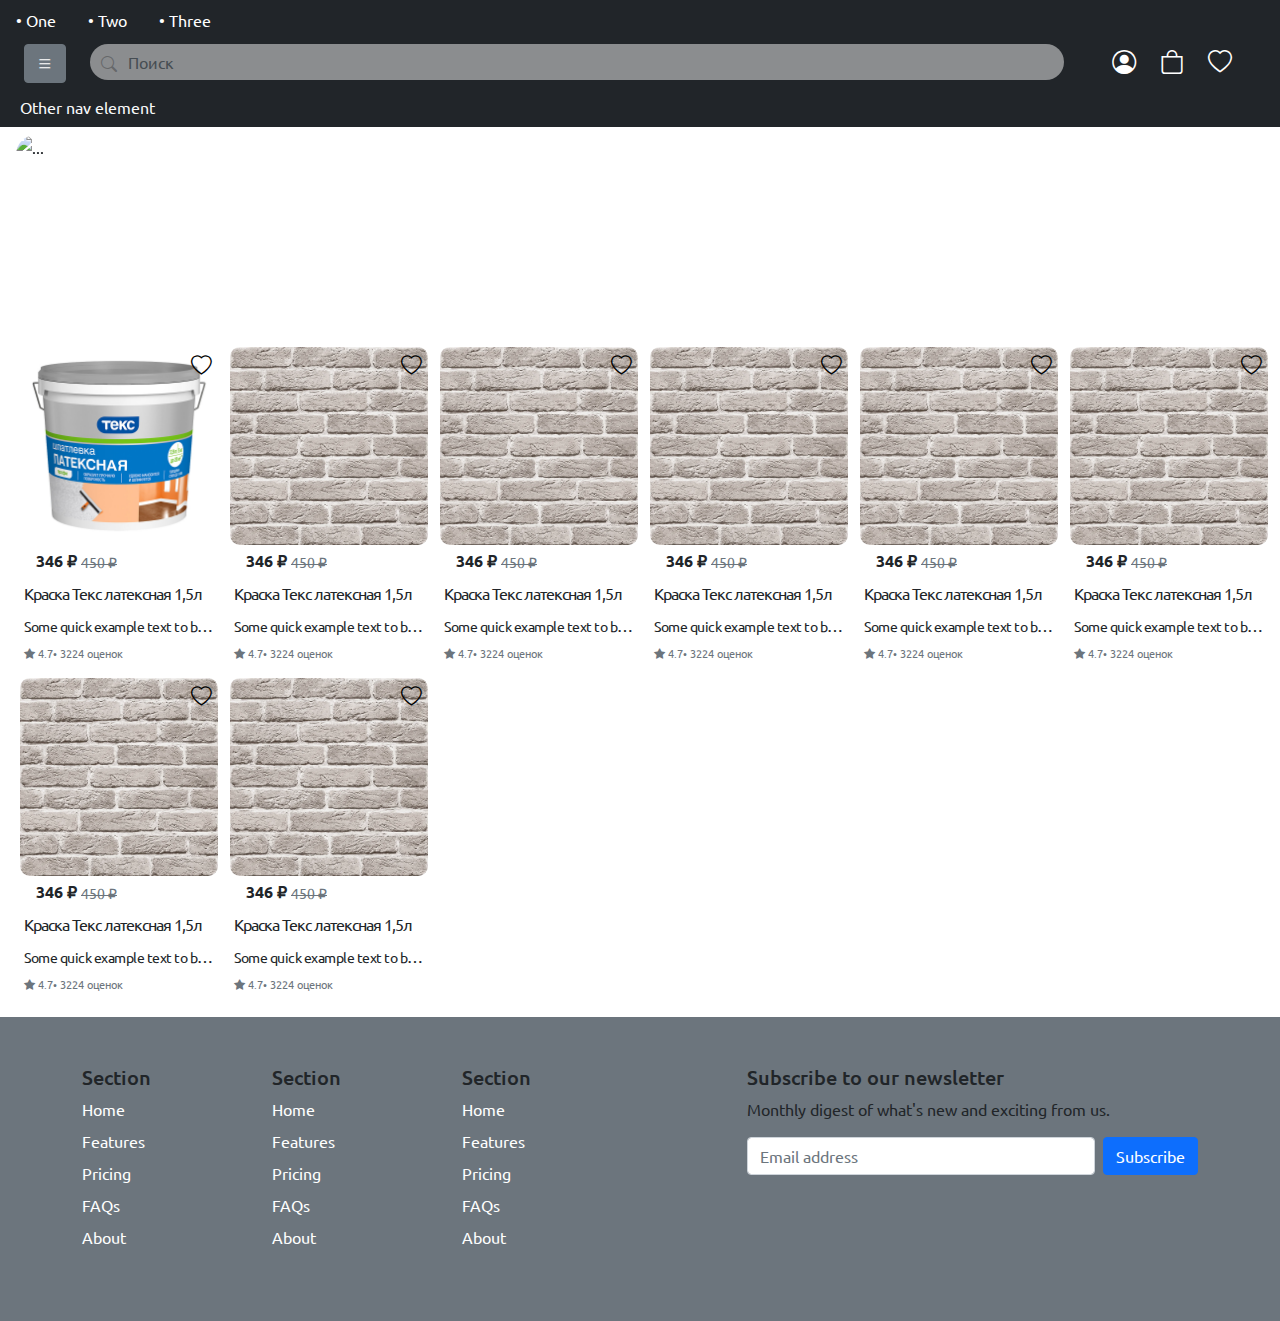
==== index.html @ a2cdf707 "some changes" ====
<!DOCTYPE html>
<html lang="en">
<head>
  <meta charset="UTF-8">
  <meta name="viewport" content="width=device-width, initial-scale=1.0">
  <link rel="preconnect" href="https://fonts.googleapis.com">
  <link rel="preconnect" href="https://fonts.gstatic.com" crossorigin>
  <link href="https://fonts.googleapis.com/css2?family=Ubuntu&display=swap" rel="stylesheet">
  <link rel="stylesheet" href="static/css/bootstrap.min.css">
  <link rel="stylesheet" href="https://cdn.jsdelivr.net/npm/bootstrap-icons@1.11.2/font/bootstrap-icons.min.css">
  <link rel="stylesheet" href="static/css/style.css">
  <title>WebShop</title>
</head>
<body>
    <!--Search modal-->
    <aside class="modal fade" id="NavbarSearch" tabindex="-1" aria-hidden="true">
      <div class="modal-dialog modal-fullscreen">
        <div class="modal-content">
          <div class="modal-header">
            <form>
              <div class="form-group has-search">
                  <span class="form-control-feedback">
                      <i class="bi bi-search"></i>
                  </span>
                  <input type="text" name="query" class="form-control rounded-pill" placeholder="Поиск" value="">
              </div>
            </form>
            <button type="button" class="btn-close" data-bs-dismiss="modal" aria-label="Close"></button>
          </div>
          <div class="modal-body">
            <p class="text-secondary"><i class="bi bi-search search-line-icon mx-1"></i>Трусы</p>
            <p class="text-secondary"><i class="bi bi-search search-line-icon mx-1"></i>Носки</p>
            <p class="text-secondary"><i class="bi bi-search search-line-icon mx-1"></i>Подтяжки</p>
            <p class="text-secondary"><i class="bi bi-search search-line-icon mx-1"></i>...</p>
          </div>
        </div>
      </div>
    </aside>
    <!--End search modal-->
    <!--Off Canvas-->
    <aside class="offcanvas offcanvas-start" tabindex="-1" id="offcanvasExample" aria-labelledby="offcanvasExampleLabel">
      <div class="offcanvas-header">
        <h5 class="offcanvas-title" id="offcanvasExampleLabel">Catalog</h5>
        <button type="button" class="btn-close" data-bs-dismiss="offcanvas" aria-label="Close"></button>
      </div>
      <div class="offcanvas-body">
        <div class="row">
          <div class="col">
            <a href="#">First catalog item</a>
          </div>
        </div>
        <div class="row">
          <div class="col">
            <a href="#">Second catalog item</a>
          </div>
        </div>
        <div class="row">
          <div class="col">
            <a href="#">Third catalog item</a>
          </div>
        </div>
        <div class="row">
          <div class="col">
            <a href="#">Fourth catalog item</a>
          </div>
        </div>
        <div class="row">
          <div class="col">
            <a href="#">Fifth catalog item</a>
          </div>
        </div>
        <div class="row">
          <div class="col">
            <a href="#">Sixth catalog item</a>
          </div>
        </div>
      </div>
    </aside>
    <!--end Off Canvas-->

    <!--Telephone-->
    <div class="container p-0 d-md-none">
      <!--Top Nav fixed-->
      <nav class="navbar sticky-top navbar-dark bg-primary">
          <div class="container">
              <a href="#" class="navbar-brand text-white">Brand</a>
              <a href="" class="button navbar-barnd text-white" data-bs-toggle="modal" data-bs-target="#NavbarSearch">
                <i class="bi bi-search"></i>
              </a>
          </div>
      </nav>

      <!--Carousel-->
      <div class="container-fluid py-2">
          <div id="carouselExampleControls" class="carousel slide" data-bs-ride="carousel">
              <div class="carousel-inner">
                <div class="carousel-item active">
                  <img src="media/mountains.jpg" class="d-block w-100 carousel-image-mobile" alt="...">
                </div>
                <div class="carousel-item">
                  <img src="media/run.jpg" class="d-block w-100 carousel-image-mobile" alt="...">
                </div>
              </div>
              <button class="carousel-control-prev" type="button" data-bs-target="#carouselExampleControls" data-bs-slide="prev">
                <span class="carousel-control-prev-icon" aria-hidden="true"></span>
                <span class="visually-hidden">Previous</span>
              </button>
              <button class="carousel-control-next" type="button" data-bs-target="#carouselExampleControls" data-bs-slide="next">
                <span class="carousel-control-next-icon" aria-hidden="true"></span>
                <span class="visually-hidden">Next</span>
              </button>
          </div>
      </div>

      <!--Goods-->
      <div class="container-fluid mb-5 px-0">
          <div class="row px-1 g-1">
            <div class="col-6">
              <div class="card">
                <div class="overlay">
                  <a href="#" class="product-like-container">
                    <b><i class="bi bi-heart"></i></b>
                  </a>
                </div>
                <div class="row">
                  <div class="col-12">
                    <img src="/media/oboi.webp" class="card-img-top product-image" alt="...">
                  </div>
                </div>
                <div class="row p-1 m-0">
                  <div class="col-12">
                    <div class="d-flex justyfy-content-start">
                      <b class="pe-1">346 &#8381;</b>
                      <s class="text-secondary"><small>450 &#8381;</small></s>
                    </div>
                  </div>
                </div>
                <div class="row p-1 mt-0">
                  <div class="col-12">
                    <div class="text-truncate product-name">Краска Текс латексная 1,5л</div>
                  </div>
                </div>
                <div class="row p-1">
                  <div class="col-12">
                    <div class="text-truncate product-description"><small>Some quick example text to build on the card title and make up the bulk of the card's content.</small></div>
                  </div>
                </div>
                <div class="d-flex text-secondary justify-content-start p-1">
                  <div class="stars">
                    <i class="bi bi-star-fill"></i>
                    4.7
                  </div>
                  <div class="stars">
                    &#x2022; 3224 оценок
                  </div>
                </div>
              </div>
            </div>
            <div class="col-6">
                <div class="card">
                  <div class="overlay">
                    <a href="#" class="product-like-container">
                      <b><i class="bi bi-heart-fill"></i></b>
                    </a>
                  </div>
                  <div class="d-flex">
                    <div class="col-12">
                      <img src="/media/oboi.webp" class="card-img-top product-image" alt="...">
                    </div>
                  </div>
                  <div class="d-flex p-1">
                    <div class="col-12">
                      <div class="d-flex justyfy-content-start">
                        <b class="pe-1">346 &#8381;</b>
                        <s class="text-secondary"><small>450 &#8381;</small></s>
                      </div>
                    </div>
                  </div>
                  <div class="d-flex p-1">
                    <div class="col-12">
                      <h6 class="card-title text-truncate product-name">Краска Текс латексная 1,5л</h6>
                    </div>
                  </div>
                  <div class="d-flex p-1">
                    <div class="col-12">
                      <div class="text-truncate text-secondary product-description"><small>Some quick example text to build on the card title and make up the bulk of the card's content.</small></div>
                    </div>
                  </div>
                  <div class="d-flex text-secondary justify-content-start p-1">
                    <div class="stars">
                      <i class="bi bi-star-fill"></i>
                      4.7
                    </div>
                    <div class="stars">
                      &#x2022; 3224 оценок
                    </div>
                  </div>
                </div>
            </div>
            <div class="col-6">
              <div class="container product-container border p-1">
                <div class="overlay">
                  <a href="#" class="product-like-container">
                    <b><i class="bi bi-heart"></i></b>
                  </a>
                </div>
                <div class="row">
                  <div class="col-12">
                    <img src="/media/14370.jpeg" class="card-img-top" alt="...">
                  </div>
                </div>
                <div class="row">
                  <div class="col-12">
                    <div class="d-flex justyfy-content-start">
                      <b class="pe-1">346 &#8381;</b>
                      <s class="text-secondary"><small>450 &#8381;</small></s>
                    </div>
                  </div>
                </div>
                <div class="row">
                  <div class="col-12">
                    <h6 class="card-title text-truncate product-name">Краска Текс латексная 1,5л</h6>
                  </div>
                </div>
                <div class="row">
                  <div class="col-12">
                    <div class="text-truncate text-secondary product-description"><small>Some quick example text to build on the card title and make up the bulk of the card's content.</small></div>
                  </div>
                </div>
                <div class="d-flex text-secondary justify-content-start">
                  <div class="stars">
                    <i class="bi bi-star-fill"></i>
                    4.7
                  </div>
                  <div class="stars">
                    &#x2022; 3224 оценок
                  </div>
                </div>
              </div>
            </div>
            <div class="col-6">
              <div class="container product-container border p-1">
                <div class="overlay">
                  <a href="#" class="product-like-container-active">
                    <b><i class="bi bi-heart-fill"></i></b>
                  </a>
                </div>
                <div class="d-flex">
                  <div class="col-12">
                    <img src="/media/14370.jpeg" class="card-img-top" alt="...">
                  </div>
                </div>
                <div class="d-flex">
                  <div class="col-12">
                    <div class="d-flex justyfy-content-start">
                      <b class="pe-1">346 &#8381;</b>
                      <s class="text-secondary"><small>450 &#8381;</small></s>
                    </div>
                  </div>
                </div>
                <div class="d-flex">
                  <div class="col-12">
                    <h6 class="card-title text-truncate product-name">Краска Текс латексная 1,5л</h6>
                  </div>
                </div>
                <div class="d-flex">
                  <div class="col-12">
                    <div class="text-truncate text-secondary product-description"><small>Some quick example text to build on the card title and make up the bulk of the card's content.</small></div>
                  </div>
                </div>
                <div class="d-flex text-secondary justify-content-start">
                  <div class="stars">
                    <i class="bi bi-star-fill"></i>
                    4.7
                  </div>
                  <div class="stars">
                    &#x2022; 3224 оценок
                  </div>
                </div>
              </div>
            </div>
            <div class="col-6">
              <div class="container border p-1">
                <div class="row">
                  <div class="col-12">
                    <img src="/media/14370.jpeg" class="card-img-top" alt="...">
                  </div>
                </div>
                <div class="row">
                  <div class="col-12">
                    <div class="d-flex justyfy-content-start">
                      <b class="pe-1">346 &#8381;</b>
                      <s class="text-secondary"><small>450 &#8381;</small></s>
                    </div>
                  </div>
                </div>
                <div class="row">
                  <div class="col-12">
                    <h6 class="card-title text-truncate product-name">Краска Текс латексная 1,5л</h6>
                  </div>
                </div>
                <div class="row">
                  <div class="col-12">
                    <div class="text-truncate text-secondary product-description"><small>Some quick example text to build on the card title and make up the bulk of the card's content.</small></div>
                  </div>
                </div>
                <div class="d-flex text-secondary justify-content-start">
                  <div class="stars">
                    <i class="bi bi-star-fill"></i>
                    4.7
                  </div>
                  <div class="stars">
                    &#x2022; 3224 оценок
                  </div>
                </div>
              </div>
            </div>
          </div>
      </div>

      <!--Bottom nav fixed-->
      <nav class="navbar sticky-bottom navbar-dark bg-primary">
          <div class="container">
              <div class="row">
                <div class="col">
                  <a href="#" class="navbar-brand bottom-icons">
                    <i class="bi bi-house"></i>
                  </a>
                </div>
                <div class="col">
                  <a href="#" class="navbar-brand bottom-icons">
                    <i class="bi bi-house"></i>
                  </a>
                </div>
                <div class="col">
                  <a href="#" class="navbar-brand bottom-icons">
                    <i class="bi bi-house"></i>
                  </a>
                </div>
                <div class="col">
                  <a href="#" class="navbar-brand bottom-icons">
                    <i class="bi bi-house"></i>
                  </a>
                </div>
                <div class="col">
                  <a href="#" class="navbar-brand bottom-icons">
                    <i class="bi bi-house"></i>
                  </a>
                </div>
              </div>
          </div>
      </nav>
      <!--End Telephone-->
    </div>


    <!--Computer-->
    <div class="container-fluid d-none d-md-block p-0">
      <ul class="nav flex-column bg-dark" style="background-image: url('media/run.jpg');">
        <!--Top line of links-->
        <li class="nav-item">
          <ul class="nav">
            <li class="nav-link menu1">
              <a href="#">&#8226; One</a>
            </li>
            <li class="nav-link menu1">
              <a href="#">&#8226; Two</a>
            </li>
            <li class="nav-link menu1">
              <a href="#">&#8226; Three</a>
            </li>
          </ul>
        </li>
        <!--Middle navbar-->
        <li class="nav-item">
          <div class="container-fluid p-1">
            <div class="row mx-2">
              <!--Off canvas button-->
              <div class="col-md-auto text-light">
                <button class="btn btn-secondary" type="button" data-bs-toggle="offcanvas" data-bs-target="#offcanvasExample" aria-controls="offcanvasExample">
                  <i class="bi bi-list"></i>
                </button>
              </div>
              <div class="col">
                <form>
                  <div class="form-group has-search opacity-50">
                      <span class="form-control-feedback">
                          <i class="bi bi-search"></i>
                      </span>
                      <input type="text" name="query" class="form-control rounded-pill" placeholder="Поиск" value="">
                  </div>
                </form>
              </div>
              <div class="col-md-auto">
                <div class="container">
                  <div class="row menu1">
                    <div class="col">
                      <a href="#" data-bs-toggle="tooltip" data-bs-title="Cabinet"><i class="bi bi-person-circle" style="font-size: 1.5rem;"></i></a>
                    </div>
                    <div class="col">
                      <a href="#" data-bs-toggle="tooltip" data-bs-title="Your cart"><i class="bi bi-bag" style="font-size: 1.5rem;"></i></a>
                    </div>
                    <div class="col">
                      <a href="#" data-bs-toggle="tooltip" data-bs-title="Your likes"><i class="bi bi-heart" style="font-size: 1.5rem;"></i></a>
                    </div>
                  </div>
                </div>
              </div>
            </div>
          </div>
        </li>
        <!--Bottom nav element-->
        <li class="nav-item">
          <div class="container-fluid text-light">
            <div class="p-2">
              Other nav element
            </div>
          </div>
        </li>
      </ul>
      <!--Carousel-->
      <div class="container-fluid mx-1 my-2">
        <div id="carouselExampleAutoplaying" class="carousel slide carousel-desktop" data-bs-ride="carousel">
          <div class="carousel-inner rounded-3">
            <div class="carousel-item active">
              <img src="media/mountains.jpg" class="d-block w-100 carousel-image-desktop" alt="...">
            </div>
            <div class="carousel-item">
              <img src="media/run.jpg" class="d-block w-100 carousel-image-desktop" alt="...">
            </div>
            <div class="carousel-item">
              <img src="media/oboi.webp" class="d-block w-100 carousel-image-desktop" alt="...">
            </div>
          </div>
          <button class="carousel-control-prev" type="button" data-bs-target="#carouselExampleAutoplaying" data-bs-slide="prev">
            <span class="carousel-control-prev-icon" aria-hidden="true"></span>
            <span class="visually-hidden">Previous</span>
          </button>
          <button class="carousel-control-next" type="button" data-bs-target="#carouselExampleAutoplaying" data-bs-slide="next">
            <span class="carousel-control-next-icon" aria-hidden="true"></span>
            <span class="visually-hidden">Next</span>
          </button>
        </div>
      </div>
      <!--End carousel-->
      <!--Products-->
      <div class="container-fluid mx-1">
        <div class="row g-1">
          <div class="col-2">
              <div class="card border-0 p-1 card-content">
                <div class="overlay">
                  <a href="#" class="product-like-container">
                    <b><i class="bi bi-heart"></i></b>
                  </a>
                </div>
                <div class="row">
                  <div class="col-12">
                    <a href="#" class="stretched-link">
                      <img src="/media/14370.jpeg" class="card-img-top product-image" alt="...">
                    </a>
                  </div>
                </div>
                <div class="row p-1 m-0">
                  <div class="col-12">
                    <div class="d-flex justyfy-content-start">
                      <b class="pe-1">346 &#8381;</b>
                      <s class="text-secondary"><small>450 &#8381;</small></s>
                    </div>
                  </div>
                </div>
                <div class="row p-1 mt-0">
                  <div class="col-12">
                    <div class="text-truncate product-name">Краска Текс латексная 1,5л</div>
                  </div>
                </div>
                <div class="row p-1">
                  <div class="col-12">
                    <div class="text-truncate product-description"><small>Some quick example text to build on the card title and make up the bulk of the card's content.</small></div>
                  </div>
                </div>
                <div class="d-flex text-secondary justify-content-start p-1">
                  <div class="stars">
                    <i class="bi bi-star-fill"></i>
                    4.7
                  </div>
                  <div class="stars">
                    &#x2022; 3224 оценок
                  </div>
                </div>
              </div>
          </div>
          <div class="col-2">
            <div class="card border-0 p-1 card-content">
              <div class="overlay">
                <a href="#" class="product-like-container">
                  <b><i class="bi bi-heart"></i></b>
                </a>
              </div>
              <div class="row">
                <div class="col-12">
                  <a href="#" class="stretched-link">
                    <img src="/media/oboi.webp" class="card-img-top product-image" alt="...">
                  </a>
                </div>
              </div>
              <div class="row p-1 m-0">
                <div class="col-12">
                  <div class="d-flex justyfy-content-start">
                    <b class="pe-1">346 &#8381;</b>
                    <s class="text-secondary"><small>450 &#8381;</small></s>
                  </div>
                </div>
              </div>
              <div class="row p-1 mt-0">
                <div class="col-12">
                  <div class="text-truncate product-name">Краска Текс латексная 1,5л</div>
                </div>
              </div>
              <div class="row p-1">
                <div class="col-12">
                  <div class="text-truncate product-description"><small>Some quick example text to build on the card title and make up the bulk of the card's content.</small></div>
                </div>
              </div>
              <div class="d-flex text-secondary justify-content-start p-1">
                <div class="stars">
                  <i class="bi bi-star-fill"></i>
                  4.7
                </div>
                <div class="stars">
                  &#x2022; 3224 оценок
                </div>
              </div>
            </div>
          </div>
          <div class="col-2">
            <div class="card border-0 p-1">
              <div class="overlay">
                <a href="#" class="product-like-container">
                  <b><i class="bi bi-heart"></i></b>
                </a>
              </div>
              <div class="row">
                <div class="col-12">
                  <a href="#" class="stretched-link">
                    <img src="/media/oboi.webp" class="card-img-top product-image" alt="...">
                  </a>
                </div>
              </div>
              <div class="row p-1 m-0">
                <div class="col-12">
                  <div class="d-flex justyfy-content-start">
                    <b class="pe-1">346 &#8381;</b>
                    <s class="text-secondary"><small>450 &#8381;</small></s>
                  </div>
                </div>
              </div>
              <div class="row p-1 mt-0">
                <div class="col-12">
                  <div class="text-truncate product-name">Краска Текс латексная 1,5л</div>
                </div>
              </div>
              <div class="row p-1">
                <div class="col-12">
                  <div class="text-truncate product-description"><small>Some quick example text to build on the card title and make up the bulk of the card's content.</small></div>
                </div>
              </div>
              <div class="d-flex text-secondary justify-content-start p-1">
                <div class="stars">
                  <i class="bi bi-star-fill"></i>
                  4.7
                </div>
                <div class="stars">
                  &#x2022; 3224 оценок
                </div>
              </div>
            </div>
          </div>
          <div class="col-2">
            <div class="card border-0 p-1">
              <div class="overlay">
                <a href="#" class="product-like-container">
                  <b><i class="bi bi-heart"></i></b>
                </a>
              </div>
              <div class="row">
                <div class="col-12">
                  <a href="#" class="stretched-link">
                    <img src="/media/oboi.webp" class="card-img-top product-image" alt="...">
                  </a>
                </div>
              </div>
              <div class="row p-1 m-0">
                <div class="col-12">
                  <div class="d-flex justyfy-content-start">
                    <b class="pe-1">346 &#8381;</b>
                    <s class="text-secondary"><small>450 &#8381;</small></s>
                  </div>
                </div>
              </div>
              <div class="row p-1 mt-0">
                <div class="col-12">
                  <div class="text-truncate product-name">Краска Текс латексная 1,5л</div>
                </div>
              </div>
              <div class="row p-1">
                <div class="col-12">
                  <div class="text-truncate product-description"><small>Some quick example text to build on the card title and make up the bulk of the card's content.</small></div>
                </div>
              </div>
              <div class="d-flex text-secondary justify-content-start p-1">
                <div class="stars">
                  <i class="bi bi-star-fill"></i>
                  4.7
                </div>
                <div class="stars">
                  &#x2022; 3224 оценок
                </div>
              </div>
            </div>
          </div>
          <div class="col-2">
            <div class="card border-0 p-1">
              <div class="overlay">
                <a href="#" class="product-like-container">
                  <b><i class="bi bi-heart"></i></b>
                </a>
              </div>
              <div class="row">
                <div class="col-12">
                  <a href="#" class="stretched-link">
                    <img src="/media/oboi.webp" class="card-img-top product-image" alt="...">
                  </a>
                </div>
              </div>
              <div class="row p-1 m-0">
                <div class="col-12">
                  <div class="d-flex justyfy-content-start">
                    <b class="pe-1">346 &#8381;</b>
                    <s class="text-secondary"><small>450 &#8381;</small></s>
                  </div>
                </div>
              </div>
              <div class="row p-1 mt-0">
                <div class="col-12">
                  <div class="text-truncate product-name">Краска Текс латексная 1,5л</div>
                </div>
              </div>
              <div class="row p-1">
                <div class="col-12">
                  <div class="text-truncate product-description"><small>Some quick example text to build on the card title and make up the bulk of the card's content.</small></div>
                </div>
              </div>
              <div class="d-flex text-secondary justify-content-start p-1">
                <div class="stars">
                  <i class="bi bi-star-fill"></i>
                  4.7
                </div>
                <div class="stars">
                  &#x2022; 3224 оценок
                </div>
              </div>
            </div>
          </div>
          <div class="col-2">
            <div class="card border-0 p-1">
              <div class="overlay">
                <a href="#" class="product-like-container">
                  <b><i class="bi bi-heart"></i></b>
                </a>
              </div>
              <div class="row">
                <div class="col-12">
                  <a href="#" class="stretched-link">
                    <img src="/media/oboi.webp" class="card-img-top product-image" alt="...">
                  </a>
                </div>
              </div>
              <div class="row p-1 m-0">
                <div class="col-12">
                  <div class="d-flex justyfy-content-start">
                    <b class="pe-1">346 &#8381;</b>
                    <s class="text-secondary"><small>450 &#8381;</small></s>
                  </div>
                </div>
              </div>
              <div class="row p-1 mt-0">
                <div class="col-12">
                  <div class="text-truncate product-name">Краска Текс латексная 1,5л</div>
                </div>
              </div>
              <div class="row p-1">
                <div class="col-12">
                  <div class="text-truncate product-description"><small>Some quick example text to build on the card title and make up the bulk of the card's content.</small></div>
                </div>
              </div>
              <div class="d-flex text-secondary justify-content-start p-1">
                <div class="stars">
                  <i class="bi bi-star-fill"></i>
                  4.7
                </div>
                <div class="stars">
                  &#x2022; 3224 оценок
                </div>
              </div>
            </div>
          </div>
          <div class="col-2">
            <div class="card border-0 p-1">
              <div class="overlay">
                <a href="#" class="product-like-container">
                  <b><i class="bi bi-heart"></i></b>
                </a>
              </div>
              <div class="row">
                <div class="col-12">
                  <a href="#" class="stretched-link">
                    <img src="/media/oboi.webp" class="card-img-top product-image" alt="...">
                  </a>
                </div>
              </div>
              <div class="row p-1 m-0">
                <div class="col-12">
                  <div class="d-flex justyfy-content-start">
                    <b class="pe-1">346 &#8381;</b>
                    <s class="text-secondary"><small>450 &#8381;</small></s>
                  </div>
                </div>
              </div>
              <div class="row p-1 mt-0">
                <div class="col-12">
                  <div class="text-truncate product-name">Краска Текс латексная 1,5л</div>
                </div>
              </div>
              <div class="row p-1">
                <div class="col-12">
                  <div class="text-truncate product-description"><small>Some quick example text to build on the card title and make up the bulk of the card's content.</small></div>
                </div>
              </div>
              <div class="d-flex text-secondary justify-content-start p-1">
                <div class="stars">
                  <i class="bi bi-star-fill"></i>
                  4.7
                </div>
                <div class="stars">
                  &#x2022; 3224 оценок
                </div>
              </div>
            </div>
          </div>
          <div class="col-2">
            <div class="card border-0 p-1">
              <div class="overlay">
                <a href="#" class="product-like-container">
                  <b><i class="bi bi-heart"></i></b>
                </a>
              </div>
              <div class="row">
                <div class="col-12">
                  <a href="#" class="stretched-link">
                    <img src="/media/oboi.webp" class="card-img-top product-image" alt="...">
                  </a>
                </div>
              </div>
              <div class="row p-1 m-0">
                <div class="col-12">
                  <div class="d-flex justyfy-content-start">
                    <b class="pe-1">346 &#8381;</b>
                    <s class="text-secondary"><small>450 &#8381;</small></s>
                  </div>
                </div>
              </div>
              <div class="row p-1 mt-0">
                <div class="col-12">
                  <div class="text-truncate product-name">Краска Текс латексная 1,5л</div>
                </div>
              </div>
              <div class="row p-1">
                <div class="col-12">
                  <div class="text-truncate product-description"><small>Some quick example text to build on the card title and make up the bulk of the card's content.</small></div>
                </div>
              </div>
              <div class="d-flex text-secondary justify-content-start p-1">
                <div class="stars">
                  <i class="bi bi-star-fill"></i>
                  4.7
                </div>
                <div class="stars">
                  &#x2022; 3224 оценок
                </div>
              </div>
            </div>
          </div>
        </div>
      </div>
      <!--End Products-->

      <!--Footer start-->
      <div class="container-fluid bg-secondary mt-3">
        <div class="container">
          <footer class="py-5">
            <div class="row">
              <div class="col-6 col-md-2 mb-3">
                <h5>Section</h5>
                <ul class="nav flex-column menu1">
                  <li class="nav-item mb-2"><a href="#" class="nav-link p-0 text-body-secondary">Home</a></li>
                  <li class="nav-item mb-2"><a href="#" class="nav-link p-0 text-body-secondary">Features</a></li>
                  <li class="nav-item mb-2"><a href="#" class="nav-link p-0 text-body-secondary">Pricing</a></li>
                  <li class="nav-item mb-2"><a href="#" class="nav-link p-0 text-body-secondary">FAQs</a></li>
                  <li class="nav-item mb-2"><a href="#" class="nav-link p-0 text-body-secondary">About</a></li>
                </ul>
              </div>
        
              <div class="col-6 col-md-2 mb-3">
                <h5>Section</h5>
                <ul class="nav flex-column menu1">
                  <li class="nav-item mb-2"><a href="#" class="nav-link p-0 text-body-secondary">Home</a></li>
                  <li class="nav-item mb-2"><a href="#" class="nav-link p-0 text-body-secondary">Features</a></li>
                  <li class="nav-item mb-2"><a href="#" class="nav-link p-0 text-body-secondary">Pricing</a></li>
                  <li class="nav-item mb-2"><a href="#" class="nav-link p-0 text-body-secondary">FAQs</a></li>
                  <li class="nav-item mb-2"><a href="#" class="nav-link p-0 text-body-secondary">About</a></li>
                </ul>
              </div>
        
              <div class="col-6 col-md-2 mb-3">
                <h5>Section</h5>
                <ul class="nav flex-column menu1">
                  <li class="nav-item mb-2"><a href="#" class="nav-link p-0 text-body-secondary">Home</a></li>
                  <li class="nav-item mb-2"><a href="#" class="nav-link p-0 text-body-secondary">Features</a></li>
                  <li class="nav-item mb-2"><a href="#" class="nav-link p-0 text-body-secondary">Pricing</a></li>
                  <li class="nav-item mb-2"><a href="#" class="nav-link p-0 text-body-secondary">FAQs</a></li>
                  <li class="nav-item mb-2"><a href="#" class="nav-link p-0 text-body-secondary">About</a></li>
                </ul>
              </div>
        
              <div class="col-md-5 offset-md-1 mb-3">
                <form>
                  <h5>Subscribe to our newsletter</h5>
                  <p>Monthly digest of what's new and exciting from us.</p>
                  <div class="d-flex flex-column flex-sm-row w-100 gap-2">
                    <label for="newsletter1" class="visually-hidden">Email address</label>
                    <input id="newsletter1" type="text" class="form-control" placeholder="Email address">
                    <button class="btn btn-primary" type="button">Subscribe</button>
                  </div>
                </form>
              </div>
            </div>
          </footer>
        </div>
      <!--Footer end-->
    </div>

    <script src="static/js/popper.min.js"></script>
    <script src="static/js/bootstrap.min.js"></script>
    <script>
      const tooltipTriggerList = document.querySelectorAll('[data-bs-toggle="tooltip"]')
      const tooltipList = [...tooltipTriggerList].map(tooltipTriggerEl => new bootstrap.Tooltip(tooltipTriggerEl))
    </script>
</body>
</html>
---- static/css/style.css ----
* {
    /*font-family: 'Oswald', sans-serif;*/
    font-family: 'Ubuntu', sans-serif;
    /*font-family: 'Roboto', sans-serif;*/
}

h2 {
    font-weight: 700;
}

.product-name {
    letter-spacing: -1px;
}

.product-description {
    letter-spacing: -0.5px;
}

.product-image {
    border-radius: 5%;
}

.product-like {
    position: absolute;
    cursor: pointer;
    left: 80%;
    top: 2%;
    height: 100%; width: 100%;
    font-size: 1.3rem;
    color: black;
}

.product-container {
    position: relative;
}

.overlay {
    position: absolute;
    height: 100%;
    width: 100%;
    transition: .3s ease;
    background-color: transparent;
    top: 0;
    bottom: 0;
    left: 0;
    right: 0;
}

.product-like-container {
    position: absolute;
    cursor: pointer;
    left: 85%;
    top: 2%;
    font-size: 1.3rem;
    color: black;
}

.product-like-container-active {
    position: absolute;
    cursor: pointer;
    left: 85%;
    top: 0%;
    font-size: 1.3rem;
    color: red;
}

.product-like-active {
    position: absolute;
    cursor: pointer;
    left: 80%;
    top: 2%;
    height: 100%; width: 100%;
    font-size: 1.3rem;
    color: black;
}

.product-like-container:hover {
    color: red;
    font-size: 32px;
}

.product-like a {
    color: black;
}

.product-like a:visited {
    color: black;
}

.product-like a:hover {
    color: red;
}

.product-property {
    overflow: hidden;
}

.product-property:after {
    content:'........................................................';
    display: block;
    white-space: nowrap;
    overflow: hidden;
}

.stars {
    font-size: 0.7rem;
}

.product-stars {
    font-size: 1.0rem;
}

.bottom-icons {
    font-size: 1.0rem;
}

.search-line-icon {
    font-size: 0.8rem;
}

.has-search .form-control {
    padding-left: 2.375rem;
    border: none;
    background-color: #F5F5F5;
}

.has-search .form-control-feedback {
    position: absolute;
    z-index: 2;
    display: block;
    width: 2.375rem;
    height: 2.375rem;
    line-height: 2.375rem;
    text-align: center;
    pointer-events: none;
    color: #aaa;
}

.header-big {
    height: 300px !important;
    width: 100%;
    background-color: blueviolet;
}

.header-small {
    background-color: blue;
}

.carousel-image-mobile {
    height: 100px;
}

.carousel-desktop {
    border-radius: 20px 20px 20px 20px;
    overflow: hidden;
}

.carousel-image-desktop {
    height: 200px;
}

.menu1 {
    color: white;
}

.menu1 a:link {
    color: white;
    text-decoration: none;
}

.menu1 a:visited {
    color: white;
    text-decoration: none;
}

.menu1 a:hover {
    color: white;
    text-decoration: underline;
}

.card-content {
    border-radius: 15px;
}

.card:hover {
    /*border: 2px solid black;*/
    /*border-radius: 10px;*/
    box-shadow: 0px 0px 30px 0px rgba(34, 60, 80, 0.2);
    z-index: 100;
}


.breadcrumb a {
    text-decoration: none;
    color: gray;
}

.breadcrumb-icon {
    font-size: 21px;
}

.widget-area {
    background-color: white;
}

.widget {
    border-radius: 10px;
    box-shadow: 0 2px 16px 5px rgba(0, 0, 0, 0.08);
}

.circle {
    width: 100px;
    height: 100px;
    -webkit-border-radius: 50px;
    -moz-border-radius: 50px;
    border-radius: 50px;
    border: 5px solid;
    color: #fdeef9;
    text-align: center;
    display: table-cell;
    vertical-align: middle;
}
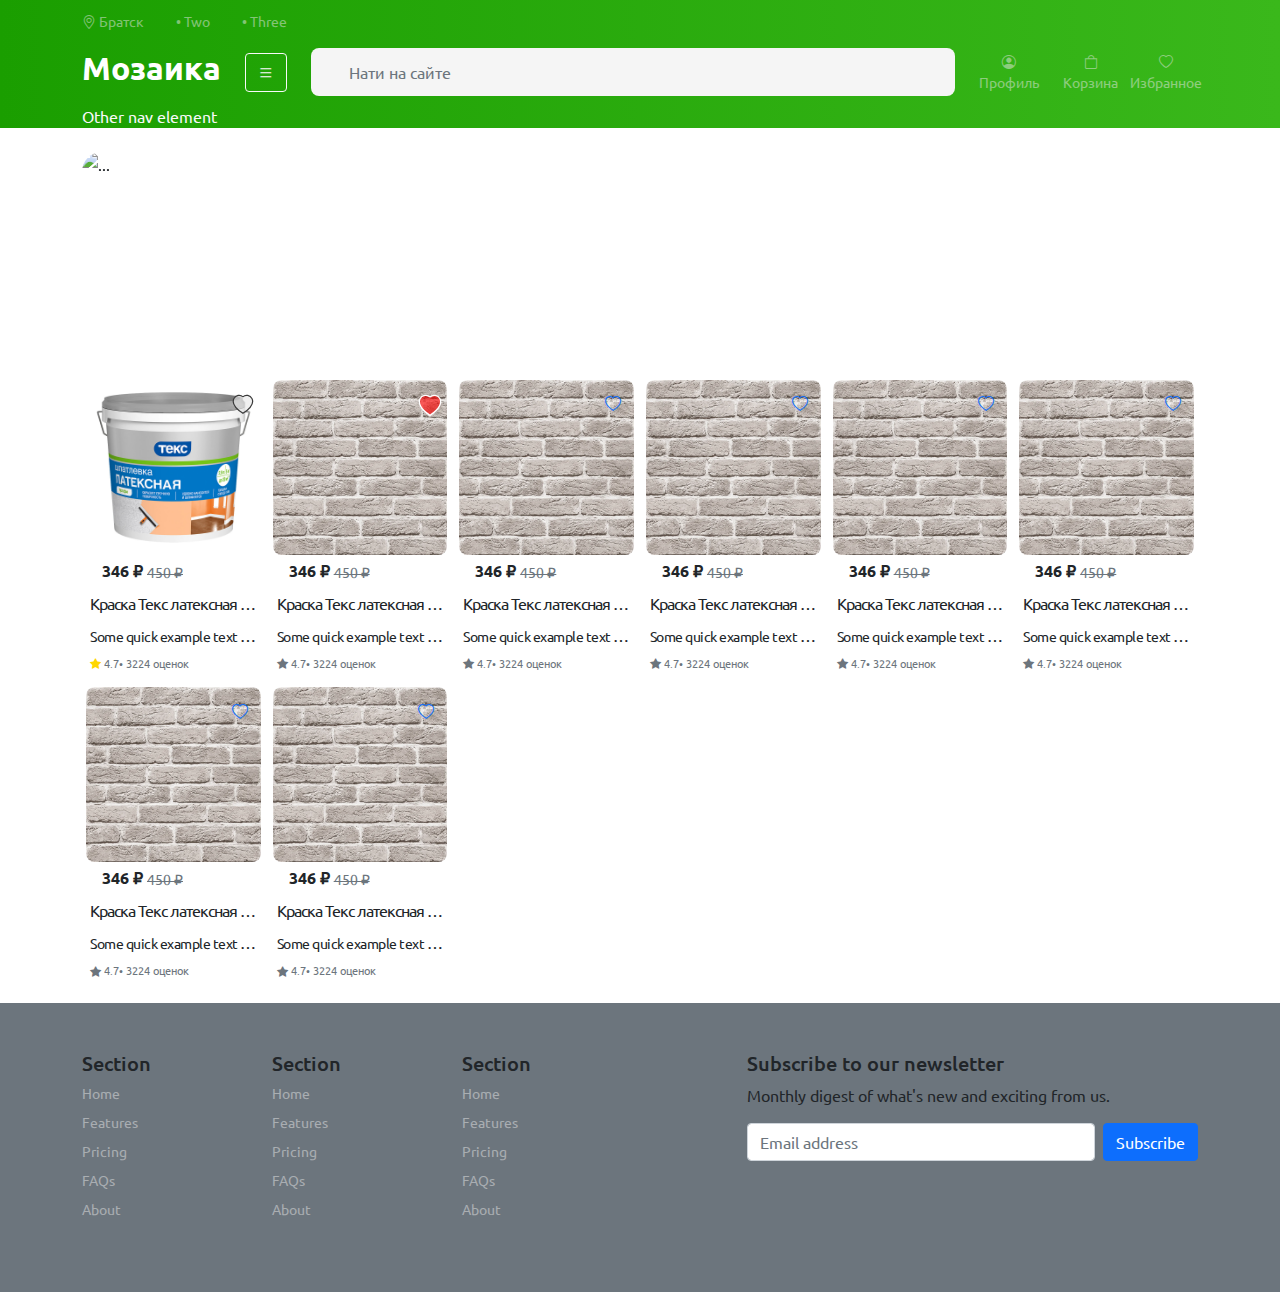
==== commit 76aa352a: "redraw index" ====
--- a/index.html
+++ b/index.html
@@ -38,40 +38,40 @@
     </aside>
     <!--End search modal-->
     <!--Off Canvas-->
-    <aside class="offcanvas offcanvas-start" tabindex="-1" id="offcanvasExample" aria-labelledby="offcanvasExampleLabel">
+    <aside class="offcanvas offcanvas-start right-menu" tabindex="-1" id="offcanvasExample" aria-labelledby="offcanvasExampleLabel">
       <div class="offcanvas-header">
         <h5 class="offcanvas-title" id="offcanvasExampleLabel">Catalog</h5>
         <button type="button" class="btn-close" data-bs-dismiss="offcanvas" aria-label="Close"></button>
       </div>
       <div class="offcanvas-body">
-        <div class="row">
+        <div class="row pt-2">
           <div class="col">
-            <a href="#">First catalog item</a>
-          </div>
-        </div>
-        <div class="row">
+            <a href="#"><i class="bi bi-caret-right pe-2"></i> Сантехника</a>
+          </div>
+        </div>
+        <div class="row pt-2">
           <div class="col">
-            <a href="#">Second catalog item</a>
-          </div>
-        </div>
-        <div class="row">
+            <a href="#"> <i class="bi bi-caret-right pe-2"></i> Обои</a>
+          </div>
+        </div>
+        <div class="row pt-2">
           <div class="col">
-            <a href="#">Third catalog item</a>
-          </div>
-        </div>
-        <div class="row">
+            <a href="#"><i class="bi bi-caret-right pe-2"></i> Ванны</a>
+          </div>
+        </div>
+        <div class="row pt-2">
           <div class="col">
-            <a href="#">Fourth catalog item</a>
-          </div>
-        </div>
-        <div class="row">
+            <a href="#"><i class="bi bi-caret-right pe-2"></i> Потолочная плитка</a>
+          </div>
+        </div>
+        <div class="row pt-2">
           <div class="col">
-            <a href="#">Fifth catalog item</a>
-          </div>
-        </div>
-        <div class="row">
+            <a href="#"><i class="bi bi-caret-right pe-2"></i> Линолеум</a>
+          </div>
+        </div>
+        <div class="row pt-2">
           <div class="col">
-            <a href="#">Sixth catalog item</a>
+            <a href="#"><i class="bi bi-paint-bucket pe-2"></i> Краски</a>
           </div>
         </div>
       </div>
@@ -356,70 +356,99 @@
 
     <!--Computer-->
     <div class="container-fluid d-none d-md-block p-0">
-      <ul class="nav flex-column bg-dark" style="background-image: url('media/run.jpg');">
-        <!--Top line of links-->
-        <li class="nav-item">
-          <ul class="nav">
-            <li class="nav-link menu1">
-              <a href="#">&#8226; One</a>
-            </li>
-            <li class="nav-link menu1">
-              <a href="#">&#8226; Two</a>
-            </li>
-            <li class="nav-link menu1">
-              <a href="#">&#8226; Three</a>
-            </li>
-          </ul>
-        </li>
-        <!--Middle navbar-->
-        <li class="nav-item">
-          <div class="container-fluid p-1">
-            <div class="row mx-2">
-              <!--Off canvas button-->
-              <div class="col-md-auto text-light">
-                <button class="btn btn-secondary" type="button" data-bs-toggle="offcanvas" data-bs-target="#offcanvasExample" aria-controls="offcanvasExample">
-                  <i class="bi bi-list"></i>
-                </button>
-              </div>
-              <div class="col">
-                <form>
-                  <div class="form-group has-search opacity-50">
-                      <span class="form-control-feedback">
-                          <i class="bi bi-search"></i>
-                      </span>
-                      <input type="text" name="query" class="form-control rounded-pill" placeholder="Поиск" value="">
-                  </div>
-                </form>
-              </div>
-              <div class="col-md-auto">
-                <div class="container">
-                  <div class="row menu1">
-                    <div class="col">
-                      <a href="#" data-bs-toggle="tooltip" data-bs-title="Cabinet"><i class="bi bi-person-circle" style="font-size: 1.5rem;"></i></a>
-                    </div>
-                    <div class="col">
-                      <a href="#" data-bs-toggle="tooltip" data-bs-title="Your cart"><i class="bi bi-bag" style="font-size: 1.5rem;"></i></a>
-                    </div>
-                    <div class="col">
-                      <a href="#" data-bs-toggle="tooltip" data-bs-title="Your likes"><i class="bi bi-heart" style="font-size: 1.5rem;"></i></a>
-                    </div>
-                  </div>
-                </div>
-              </div>
-            </div>
-          </div>
-        </li>
-        <!--Bottom nav element-->
-        <li class="nav-item">
-          <div class="container-fluid text-light">
-            <div class="p-2">
-              Other nav element
-            </div>
-          </div>
-        </li>
+      <ul class="nav flex-column bg-dark menu-background">
+        <div class="container-xl">
+          <!--Top line of links-->
+          <li class="nav-item">
+            <ul class="nav">
+              <li class="nav-link menu1 ps-0">
+                <a href="#"><i class="bi bi-geo-alt"></i> Братск</a>
+              </li>
+              <li class="nav-link menu1">
+                <a href="#">&#8226; Two</a>
+              </li>
+              <li class="nav-link menu1">
+                <a href="#">&#8226; Three</a>
+              </li>
+            </ul>
+          </li>
+          <!--Middle navbar-->
+          <li class="nav-item">
+            <div class="container-fluid py-2 px-0">
+              <div class="row pe-2 align-items-center">
+                <!--Logo-->
+                <div class="col-md-auto text-light logo">
+                  <a href="#">
+                    <h2>Мозаика</h2>
+                  </a>
+                </div>
+                <!--Off canvas button-->
+                <div class="col-md-auto">
+                  <button class="btn btn-outline-light" type="button" data-bs-toggle="offcanvas" data-bs-target="#offcanvasExample" aria-controls="offcanvasExample">
+                    <i class="bi bi-list"></i>
+                  </button>
+                </div>
+                <div class="col">
+                  <form>
+                    <div class="form-group has-search">
+                      <!--
+                        <span class="form-control-feedback">
+                            <i class="bi bi-search"></i>
+                        </span>
+                      -->
+                        <input type="text" name="query" class="form-control rounded-9" placeholder="Нати на сайте" value="">
+                    </div>
+                  </form>
+                </div>
+                <div class="col-auto">
+                    <div class="row menu1 px-0 end-position">
+                      <div class="col">
+                        <a href="#" class="" data-bs-toggle="tooltip" data-bs-title="Cabinet">
+                          <div class="row text-center">
+                            <i class="bi bi-person-circle"></i>
+                          </div>
+                          <div class="row text-center">
+                            <span>Профиль</span>
+                          </div>
+                        </a>
+                      </div>
+                      <div class="col">
+                        <a href="#" data-bs-toggle="tooltip" data-bs-title="Your cart">
+                          <div class="row text-center">
+                            <i class="bi bi-bag"></i>
+                          </div>
+                          <div class="row text-center">
+                            <span>Корзина</span>
+                          </div>
+                        </a>
+                      </div>
+                      <div class="col">
+                        <a href="#" data-bs-toggle="tooltip" data-bs-title="Your likes">
+                          <div class="row text-center">
+                            <i class="bi bi-heart"></i>
+                          </div>
+                          <div class="row text-center">
+                            Избранное
+                          </div>
+                        </a>
+                      </div>
+                    </div>
+                </div>
+              </div>
+            </div>
+          </li>
+          <!--Bottom nav element-->
+          <li class="nav-item">
+            <div class="container-fluid text-light px-0">
+              <div class="">
+                Other nav element
+              </div>
+            </div>
+          </li>
+          </div>
       </ul>
       <!--Carousel-->
-      <div class="container-fluid mx-1 my-2">
+      <div class="container-xl py-4">
         <div id="carouselExampleAutoplaying" class="carousel slide carousel-desktop" data-bs-ride="carousel">
           <div class="carousel-inner rounded-3">
             <div class="carousel-item active">
@@ -444,13 +473,15 @@
       </div>
       <!--End carousel-->
       <!--Products-->
-      <div class="container-fluid mx-1">
+      <div class="container-xl">
         <div class="row g-1">
-          <div class="col-2">
+          <div class="col-xxl-2 col-xl-2 col-lg-2 col-md-3 col-sm-6">
               <div class="card border-0 p-1 card-content">
                 <div class="overlay">
                   <a href="#" class="product-like-container">
-                    <b><i class="bi bi-heart"></i></b>
+                    <svg xmlns="http://www.w3.org/2000/svg" width="24" height="24" fill="none" class="bi bi-heart-fill" viewBox="-1 -1 18 18">
+                      <path class="bold-icon" fill-rule="evenodd" d="M8 1.314C12.438-3.248 23.534 4.735 8 15-7.534 4.736 3.562-3.248 8 1.314"/>
+                    </svg>
                   </a>
                 </div>
                 <div class="row">
@@ -480,7 +511,7 @@
                 </div>
                 <div class="d-flex text-secondary justify-content-start p-1">
                   <div class="stars">
-                    <i class="bi bi-star-fill"></i>
+                    <i class="bi bi-star-fill star"></i>
                     4.7
                   </div>
                   <div class="stars">
@@ -489,7 +520,52 @@
                 </div>
               </div>
           </div>
-          <div class="col-2">
+          <div class="col-xxl-2 col-xl-2 col-lg-2 col-md-3 col-sm-6">
+            <div class="card border-0 p-1 card-content">
+              <div class="overlay">
+                <a href="#" class="product-like-container">
+                  <svg xmlns="http://www.w3.org/2000/svg" width="24" height="24" fill="currentColor" class="bi bi-heart-fill" viewBox="-1 -1 18 18">
+                    <path class="bold-icon-active" fill-rule="evenodd" d="M8 1.314C12.438-3.248 23.534 4.735 8 15-7.534 4.736 3.562-3.248 8 1.314"/>
+                  </svg>
+                </a>
+              </div>
+              <div class="row">
+                <div class="col-12">
+                  <a href="#" class="stretched-link">
+                    <img src="/media/oboi.webp" class="card-img-top product-image" alt="...">
+                  </a>
+                </div>
+              </div>
+              <div class="row p-1 m-0">
+                <div class="col-12">
+                  <div class="d-flex justyfy-content-start">
+                    <b class="pe-1">346 &#8381;</b>
+                    <s class="text-secondary"><small>450 &#8381;</small></s>
+                  </div>
+                </div>
+              </div>
+              <div class="row p-1 mt-0">
+                <div class="col-12">
+                  <div class="text-truncate product-name">Краска Текс латексная 1,5л</div>
+                </div>
+              </div>
+              <div class="row p-1">
+                <div class="col-12">
+                  <div class="text-truncate product-description"><small>Some quick example text to build on the card title and make up the bulk of the card's content.</small></div>
+                </div>
+              </div>
+              <div class="d-flex text-secondary justify-content-start p-1">
+                <div class="stars">
+                  <i class="bi bi-star-fill"></i>
+                  4.7
+                </div>
+                <div class="stars">
+                  &#x2022; 3224 оценок
+                </div>
+              </div>
+            </div>
+          </div>
+          <div class="col-xxl-2 col-xl-2 col-lg-2 col-md-3 col-sm-6">
             <div class="card border-0 p-1 card-content">
               <div class="overlay">
                 <a href="#" class="product-like-container">
@@ -532,8 +608,8 @@
               </div>
             </div>
           </div>
-          <div class="col-2">
-            <div class="card border-0 p-1">
+          <div class="col-xxl-2 col-xl-2 col-lg-2 col-md-3 col-sm-6">
+            <div class="card border-0 p-1 card-content">
               <div class="overlay">
                 <a href="#" class="product-like-container">
                   <b><i class="bi bi-heart"></i></b>
@@ -575,8 +651,8 @@
               </div>
             </div>
           </div>
-          <div class="col-2">
-            <div class="card border-0 p-1">
+          <div class="col-xxl-2 col-xl-2 col-lg-2 col-md-3 col-sm-6">
+            <div class="card border-0 p-1 card-content">
               <div class="overlay">
                 <a href="#" class="product-like-container">
                   <b><i class="bi bi-heart"></i></b>
@@ -618,8 +694,8 @@
               </div>
             </div>
           </div>
-          <div class="col-2">
-            <div class="card border-0 p-1">
+          <div class="col-xxl-2 col-xl-2 col-lg-2 col-md-3 col-sm-6">
+            <div class="card border-0 p-1 card-content">
               <div class="overlay">
                 <a href="#" class="product-like-container">
                   <b><i class="bi bi-heart"></i></b>
@@ -661,8 +737,8 @@
               </div>
             </div>
           </div>
-          <div class="col-2">
-            <div class="card border-0 p-1">
+          <div class="col-xxl-2 col-xl-2 col-lg-2 col-md-3 col-sm-6">
+            <div class="card border-0 p-1 card-content">
               <div class="overlay">
                 <a href="#" class="product-like-container">
                   <b><i class="bi bi-heart"></i></b>
@@ -704,51 +780,8 @@
               </div>
             </div>
           </div>
-          <div class="col-2">
-            <div class="card border-0 p-1">
-              <div class="overlay">
-                <a href="#" class="product-like-container">
-                  <b><i class="bi bi-heart"></i></b>
-                </a>
-              </div>
-              <div class="row">
-                <div class="col-12">
-                  <a href="#" class="stretched-link">
-                    <img src="/media/oboi.webp" class="card-img-top product-image" alt="...">
-                  </a>
-                </div>
-              </div>
-              <div class="row p-1 m-0">
-                <div class="col-12">
-                  <div class="d-flex justyfy-content-start">
-                    <b class="pe-1">346 &#8381;</b>
-                    <s class="text-secondary"><small>450 &#8381;</small></s>
-                  </div>
-                </div>
-              </div>
-              <div class="row p-1 mt-0">
-                <div class="col-12">
-                  <div class="text-truncate product-name">Краска Текс латексная 1,5л</div>
-                </div>
-              </div>
-              <div class="row p-1">
-                <div class="col-12">
-                  <div class="text-truncate product-description"><small>Some quick example text to build on the card title and make up the bulk of the card's content.</small></div>
-                </div>
-              </div>
-              <div class="d-flex text-secondary justify-content-start p-1">
-                <div class="stars">
-                  <i class="bi bi-star-fill"></i>
-                  4.7
-                </div>
-                <div class="stars">
-                  &#x2022; 3224 оценок
-                </div>
-              </div>
-            </div>
-          </div>
-          <div class="col-2">
-            <div class="card border-0 p-1">
+          <div class="col-xxl-2 col-xl-2 col-lg-2 col-md-3 col-sm-6">
+            <div class="card border-0 p-1 card-content">
               <div class="overlay">
                 <a href="#" class="product-like-container">
                   <b><i class="bi bi-heart"></i></b>
--- a/static/css/style.css
+++ b/static/css/style.css
@@ -2,6 +2,10 @@
     /*font-family: 'Oswald', sans-serif;*/
     font-family: 'Ubuntu', sans-serif;
     /*font-family: 'Roboto', sans-serif;*/
+}
+
+.menu-background {
+    background: linear-gradient(to right, rgb(26, 158, 0), rgb(58, 184, 27));
 }
 
 h2 {
@@ -48,11 +52,8 @@
 
 .product-like-container {
     position: absolute;
-    cursor: pointer;
-    left: 85%;
-    top: 2%;
-    font-size: 1.3rem;
-    color: black;
+    left: 82%;
+    top: 5%;
 }
 
 .product-like-container-active {
@@ -106,6 +107,10 @@
     font-size: 0.7rem;
 }
 
+.star {
+    color: gold;
+}
+
 .product-stars {
     font-size: 1.0rem;
 }
@@ -122,6 +127,8 @@
     padding-left: 2.375rem;
     border: none;
     background-color: #F5F5F5;
+    border-radius: 0.5rem;
+    height: 3rem;
 }
 
 .has-search .form-control-feedback {
@@ -160,12 +167,13 @@
 }
 
 .menu1 {
-    color: white;
+    color: rgba(231, 231, 231, 0.5);
 }
 
 .menu1 a:link {
-    color: white;
-    text-decoration: none;
+    color: rgba(231, 231, 231, 0.5);
+    text-decoration: none;
+    font-size: 14px;
 }
 
 .menu1 a:visited {
@@ -175,7 +183,27 @@
 
 .menu1 a:hover {
     color: white;
-    text-decoration: underline;
+    text-decoration: none;
+}
+
+.logo {
+    color: white;
+}
+
+.logo a:link {
+    color: white;
+    text-decoration: none;
+}
+
+.logo a:visited {
+    color: white;
+    text-decoration: none;
+}
+
+.logo a:hover {
+    color: white;
+    text-decoration: underline dotted;
+    text-decoration-thickness: 1px;
 }
 
 .card-content {
@@ -219,4 +247,48 @@
     text-align: center;
     display: table-cell;
     vertical-align: middle;
+}
+
+.bold-icon {
+    stroke: rgb(58, 58, 58);
+    stroke-width: 1px;
+    stroke-linejoin: "round";
+    paint-order: fill;
+    fill: rgba(231, 231, 231, 0.623);
+    transform: scale(0.9);
+}
+
+.bold-icon-active {
+    fill: rgba(255, 0, 0, 0.623);
+    stroke: white;
+}
+
+
+.right-menu {
+    background: linear-gradient(to right, rgb(26, 158, 0), rgb(58, 184, 27));
+}
+
+.right-menu h5 {
+    color: white;
+}
+
+.right-menu a {
+    color: white;
+    text-decoration: none;
+}
+
+.right-menu a:active {
+    color: white;
+    text-decoration: none;
+}
+
+.right-menu a:visited {
+    color: white;
+    text-decoration: none;
+}
+
+.right-menu a:hover {
+    color: white;
+    text-decoration: underline dotted;
+    text-decoration-thickness: 1px;
 }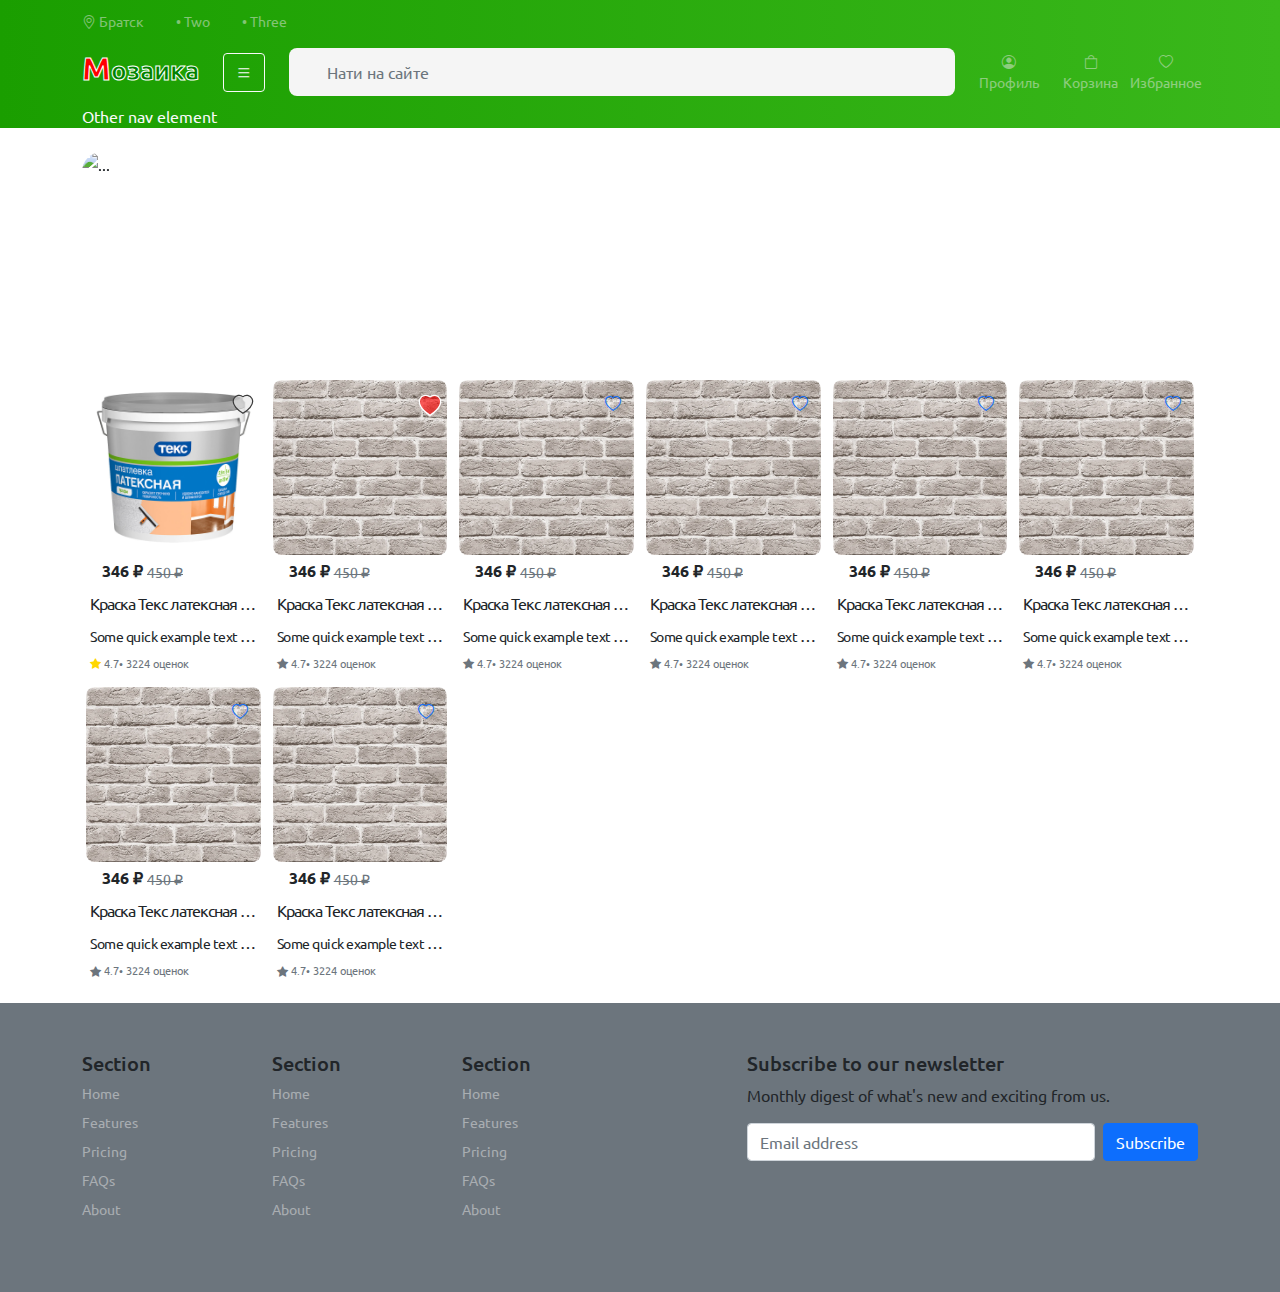
==== commit 80472f48: "fix index, product pages" ====
--- a/index.html
+++ b/index.html
@@ -37,10 +37,10 @@
       </div>
     </aside>
     <!--End search modal-->
-    <!--Off Canvas-->
+    <!--Правая панель-->
     <aside class="offcanvas offcanvas-start right-menu" tabindex="-1" id="offcanvasExample" aria-labelledby="offcanvasExampleLabel">
       <div class="offcanvas-header">
-        <h5 class="offcanvas-title" id="offcanvasExampleLabel">Catalog</h5>
+        <h5 class="offcanvas-title" id="offcanvasExampleLabel">Каталог</h5>
         <button type="button" class="btn-close" data-bs-dismiss="offcanvas" aria-label="Close"></button>
       </div>
       <div class="offcanvas-body">
@@ -81,14 +81,18 @@
     <!--Telephone-->
     <div class="container p-0 d-md-none">
       <!--Top Nav fixed-->
-      <nav class="navbar sticky-top navbar-dark bg-primary">
-          <div class="container">
-              <a href="#" class="navbar-brand text-white">Brand</a>
-              <a href="" class="button navbar-barnd text-white" data-bs-toggle="modal" data-bs-target="#NavbarSearch">
-                <i class="bi bi-search"></i>
+      <div class="container-fluid py-2 menu-background">
+          <div class="d-flex align-content-center align-items-center">
+            <div class="logo">
+              <a href="#">
+                  <span class="h1"><span class="logoM">М</span><span class="logo-end">озаика</span></span>
               </a>
-          </div>
-      </nav>
+            </div>
+            <a href="" class="ms-auto button text-white" data-bs-toggle="modal" data-bs-target="#NavbarSearch">
+              <i class="bi bi-search"></i>
+            </a>
+          </div>
+      </div>
 
       <!--Carousel-->
       <div class="container-fluid py-2">
@@ -113,7 +117,7 @@
       </div>
 
       <!--Goods-->
-      <div class="container-fluid mb-5 px-0">
+      <div class="container-fluid mb-5">
           <div class="row px-1 g-1">
             <div class="col-6">
               <div class="card">
@@ -319,37 +323,27 @@
       </div>
 
       <!--Bottom nav fixed-->
-      <nav class="navbar sticky-bottom navbar-dark bg-primary">
-          <div class="container">
-              <div class="row">
-                <div class="col">
-                  <a href="#" class="navbar-brand bottom-icons">
-                    <i class="bi bi-house"></i>
-                  </a>
-                </div>
-                <div class="col">
-                  <a href="#" class="navbar-brand bottom-icons">
-                    <i class="bi bi-house"></i>
-                  </a>
-                </div>
-                <div class="col">
-                  <a href="#" class="navbar-brand bottom-icons">
-                    <i class="bi bi-house"></i>
-                  </a>
-                </div>
-                <div class="col">
-                  <a href="#" class="navbar-brand bottom-icons">
-                    <i class="bi bi-house"></i>
-                  </a>
-                </div>
-                <div class="col">
-                  <a href="#" class="navbar-brand bottom-icons">
-                    <i class="bi bi-house"></i>
-                  </a>
-                </div>
-              </div>
-          </div>
-      </nav>
+      <div class="container-fluid pt-2">
+        <div class="container fixed-bottom bg-light border">
+          <div class="row bottom-icons text-center">
+            <a href="#" class="col">
+              <i class="bi bi-house-fill"></i>
+            </a>
+            <a href="#" class="col">
+              <i class="bi bi-stack"></i>
+            </a>
+            <a href="#" class="col">
+              <i class="bi bi-cart-fill"></i>
+            </a>
+            <a href="#" class="col">
+              <i class="bi bi-heart-fill"></i>
+            </a>
+            <a href="#" class="col">
+              <i class="bi bi-person-fill"></i>
+            </a>
+          </div>
+        </div>
+      </div>
       <!--End Telephone-->
     </div>
 
@@ -377,9 +371,9 @@
             <div class="container-fluid py-2 px-0">
               <div class="row pe-2 align-items-center">
                 <!--Logo-->
-                <div class="col-md-auto text-light logo">
+                <div class="col-md-auto logo">
                   <a href="#">
-                    <h2>Мозаика</h2>
+                    <h2><span class="logoM">М</span><span class="logo-end">озаика</span></h2>
                   </a>
                 </div>
                 <!--Off canvas button-->
@@ -452,13 +446,13 @@
         <div id="carouselExampleAutoplaying" class="carousel slide carousel-desktop" data-bs-ride="carousel">
           <div class="carousel-inner rounded-3">
             <div class="carousel-item active">
-              <img src="media/mountains.jpg" class="d-block w-100 carousel-image-desktop" alt="...">
+              <img src="" class="d-block w-100 carousel-image-desktop" alt="...">
             </div>
             <div class="carousel-item">
-              <img src="media/run.jpg" class="d-block w-100 carousel-image-desktop" alt="...">
+              <img src="" class="d-block w-100 carousel-image-desktop" alt="...">
             </div>
             <div class="carousel-item">
-              <img src="media/oboi.webp" class="d-block w-100 carousel-image-desktop" alt="...">
+              <img src="" class="d-block w-100 carousel-image-desktop" alt="...">
             </div>
           </div>
           <button class="carousel-control-prev" type="button" data-bs-target="#carouselExampleAutoplaying" data-bs-slide="prev">
--- a/static/css/style.css
+++ b/static/css/style.css
@@ -116,7 +116,19 @@
 }
 
 .bottom-icons {
-    font-size: 1.0rem;
+    font-size: 2.0em;
+}
+
+.bottom-icons a:link {
+    color: #aaa;
+}
+
+.bottom-icons a:visited {
+    color: #aaa;
+}
+
+.bottom-icons a:active {
+    color: green;
 }
 
 .search-line-icon {
@@ -187,24 +199,34 @@
 }
 
 .logo {
-    color: white;
+    -webkit-text-stroke:1px rgb(255, 255, 255);
+    color: rgb(255, 208, 0);
 }
 
 .logo a:link {
-    color: white;
+    -webkit-text-stroke:1px rgb(255, 255, 255);
+    color: rgb(255, 208, 0);
     text-decoration: none;
 }
 
 .logo a:visited {
-    color: white;
     text-decoration: none;
 }
 
 .logo a:hover {
-    color: white;
     text-decoration: underline dotted;
     text-decoration-thickness: 1px;
 }
+
+.logoM {
+    color: red;
+}
+
+.logo-end {
+    color: green;
+    font-size: 0.8em;
+}
+
 
 .card-content {
     border-radius: 15px;
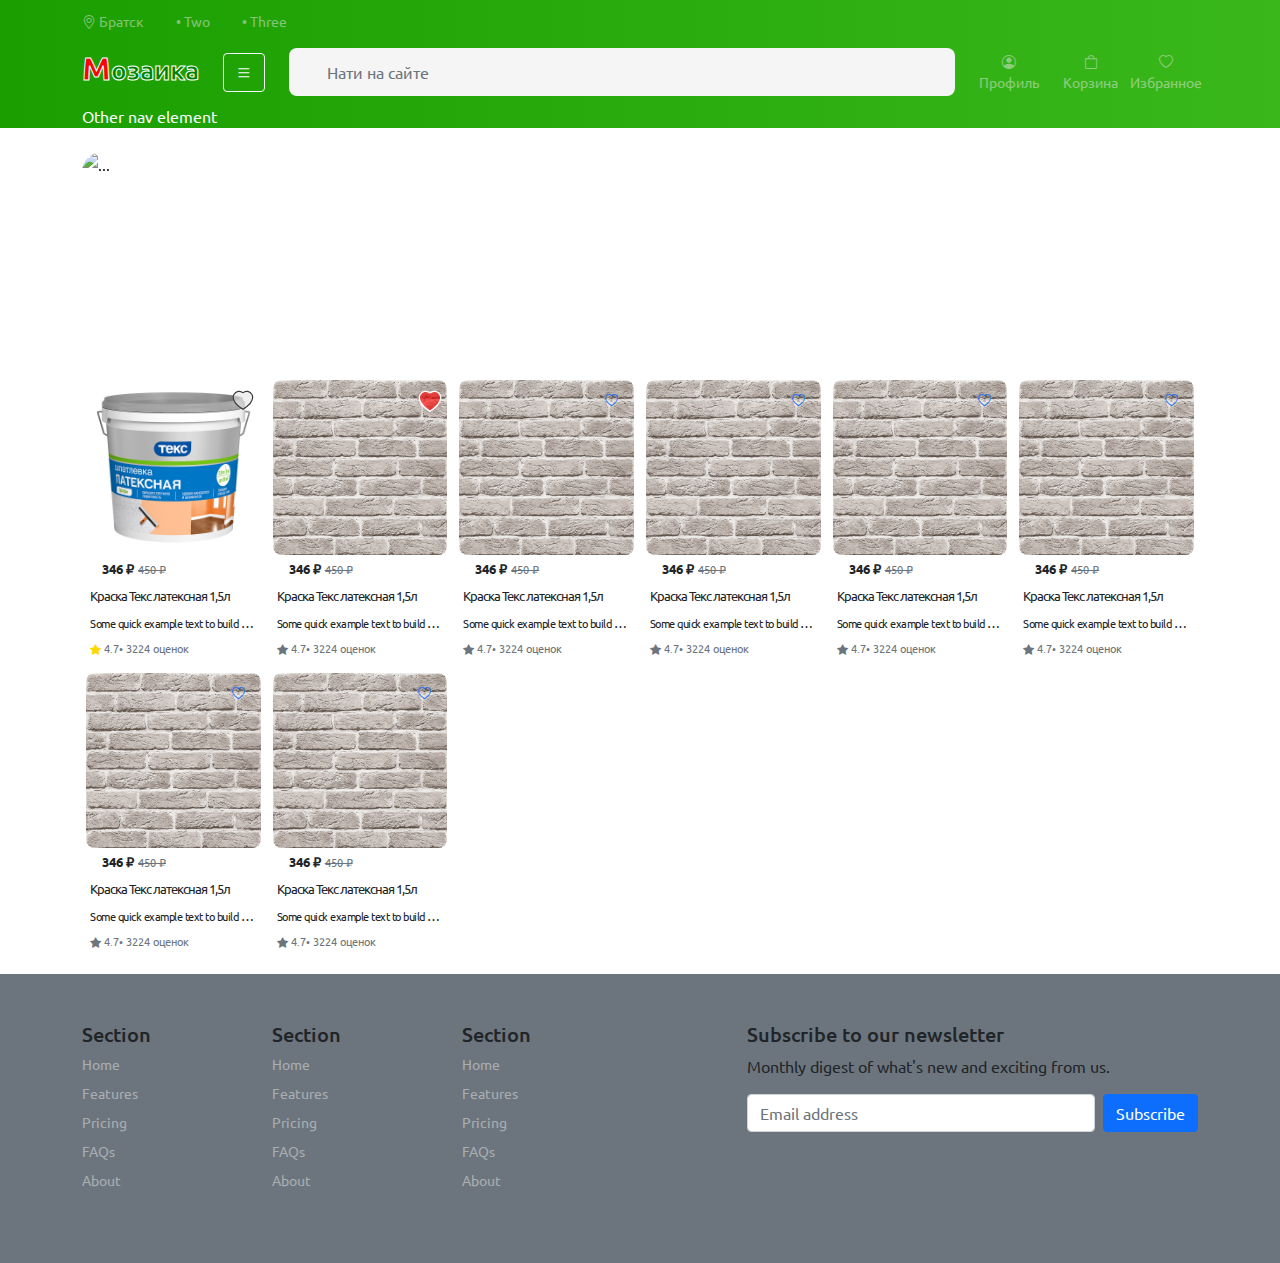
==== commit 8165ddaa: "fix footer" ====
--- a/index.html
+++ b/index.html
@@ -79,7 +79,7 @@
     <!--end Off Canvas-->
 
     <!--Telephone-->
-    <div class="container p-0 d-md-none">
+    <div class="container p-0 d-sm-none">
       <!--Top Nav fixed-->
       <div class="container-fluid py-2 menu-background">
           <div class="d-flex align-content-center align-items-center">
@@ -323,8 +323,12 @@
       </div>
 
       <!--Bottom nav fixed-->
-      <div class="container-fluid pt-2">
+      <div class="container-fluid pt-5">
         <div class="container fixed-bottom bg-light border">
+          <div class="d-flex p-2 gap-2">
+            <button type="button" class="btn btn-outline-success w-50">Купить сейчас</button>
+            <button type="button" class="btn btn-success w-50">В корзину</button>
+          </div>
           <div class="row bottom-icons text-center">
             <a href="#" class="col">
               <i class="bi bi-house-fill"></i>
@@ -332,11 +336,11 @@
             <a href="#" class="col">
               <i class="bi bi-stack"></i>
             </a>
+            <a href="#" class="col button">
+              <i class="bi bi-cart-fill position-relative"><span class="position-absolute top-0 start-100 translate-middle badge rounded-pill bg-danger" style="font-size: 0.4em;">23</span></i>
+            </a>
             <a href="#" class="col">
-              <i class="bi bi-cart-fill"></i>
-            </a>
-            <a href="#" class="col">
-              <i class="bi bi-heart-fill"></i>
+              <i class="bi bi-heart-fill position-relative"><span class="position-absolute top-0 start-100 translate-middle badge rounded-pill bg-danger" style="font-size: 0.4em;">143</span></i>
             </a>
             <a href="#" class="col">
               <i class="bi bi-person-fill"></i>
@@ -344,12 +348,14 @@
           </div>
         </div>
       </div>
+      <!--End bottom navbar-->
+      
       <!--End Telephone-->
     </div>
 
 
     <!--Computer-->
-    <div class="container-fluid d-none d-md-block p-0">
+    <div class="container-fluid d-none d-sm-block p-0">
       <ul class="nav flex-column bg-dark menu-background">
         <div class="container-xl">
           <!--Top line of links-->
@@ -821,8 +827,34 @@
       </div>
       <!--End Products-->
 
+      <!--Bottom nav fixed-->
+      <div class="container-fluid pt-3 d-lg-none fixed-bottom bg-light border">
+          <div class="d-flex pb-3 gap-2">
+            <button type="button" class="btn btn-outline-success w-50">Купить сейчас</button>
+            <button type="button" class="btn btn-success w-50">В корзину</button>
+          </div>
+          <div class="row bottom-icons text-center">
+            <a href="#" class="col">
+              <i class="bi bi-house-fill"></i>
+            </a>
+            <a href="#" class="col">
+              <i class="bi bi-stack"></i>
+            </a>
+            <a href="#" class="col button">
+              <i class="bi bi-cart-fill position-relative"><span class="position-absolute top-0 start-100 translate-middle badge rounded-pill bg-danger" style="font-size: 0.4em;">23</span></i>
+            </a>
+            <a href="#" class="col">
+              <i class="bi bi-heart-fill position-relative"><span class="position-absolute top-0 start-100 translate-middle badge rounded-pill bg-danger" style="font-size: 0.4em;">143</span></i>
+            </a>
+            <a href="#" class="col">
+              <i class="bi bi-person-fill"></i>
+            </a>
+          </div>
+        </div>
+      </div>
+
       <!--Footer start-->
-      <div class="container-fluid bg-secondary mt-3">
+      <div class="container-fluid bg-secondary mt-3 d-none d-sm-block">
         <div class="container">
           <footer class="py-5">
             <div class="row">
--- a/static/css/style.css
+++ b/static/css/style.css
@@ -111,6 +111,10 @@
     color: gold;
 }
 
+.star-no {
+    color: rgb(187, 187, 187);
+}
+
 .product-stars {
     font-size: 1.0rem;
 }
@@ -176,6 +180,10 @@
 
 .carousel-image-desktop {
     height: 200px;
+}
+
+.carousel {
+    transition: transform .5s ease;
 }
 
 .menu1 {
@@ -313,4 +321,14 @@
     color: white;
     text-decoration: underline dotted;
     text-decoration-thickness: 1px;
+}
+
+
+.card {
+    font-size: 0.8rem;
+}
+
+.datetime {
+    font-size: 0.6rem;
+    color: #999999;
 }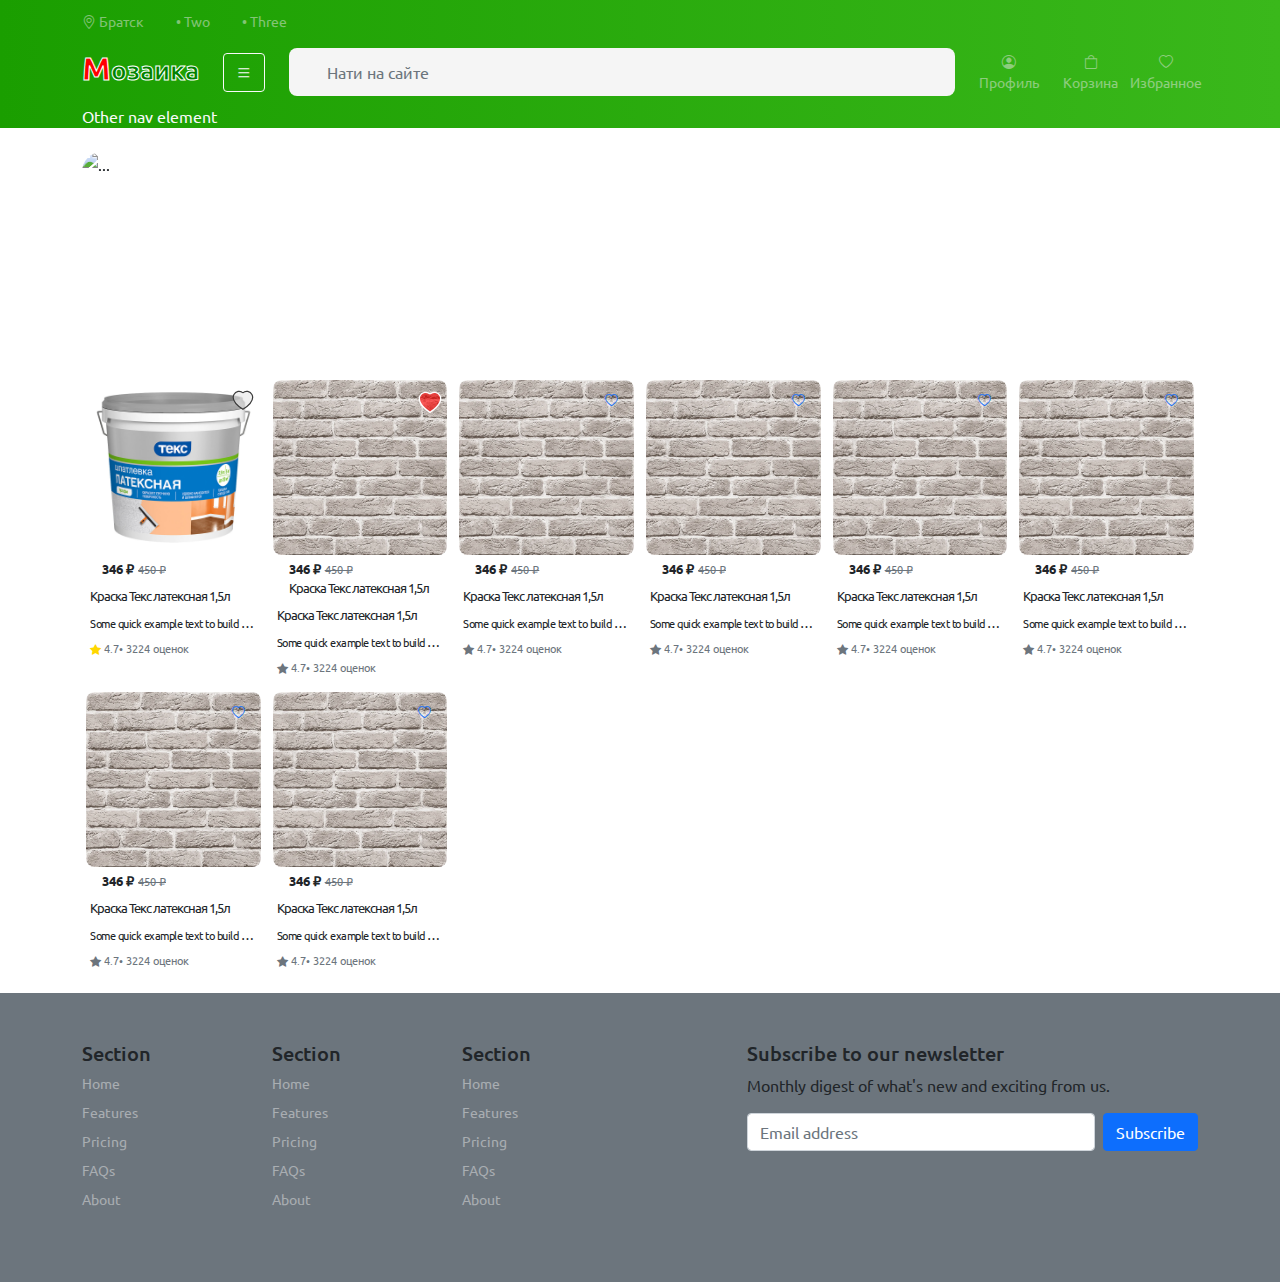
==== commit e3f9085d: "Changes in product page" ====
--- a/index.html
+++ b/index.html
@@ -541,7 +541,8 @@
                   <div class="d-flex justyfy-content-start">
                     <b class="pe-1">346 &#8381;</b>
                     <s class="text-secondary"><small>450 &#8381;</small></s>
-                  </div>
+                  </div>                    <div class="text-truncate product-name">Краска Текс латексная 1,5л</div>
+
                 </div>
               </div>
               <div class="row p-1 mt-0">
--- a/static/css/style.css
+++ b/static/css/style.css
@@ -254,7 +254,7 @@
 }
 
 .breadcrumb-icon {
-    font-size: 21px;
+    font-size: 1.3em;
 }
 
 .widget-area {
@@ -293,6 +293,10 @@
     stroke: white;
 }
 
+.bold-icon-carousel {
+    fill: rgba(112, 112, 112, 0.623);
+    stroke: rgb(255, 255, 255);
+}
 
 .right-menu {
     background: linear-gradient(to right, rgb(26, 158, 0), rgb(58, 184, 27));
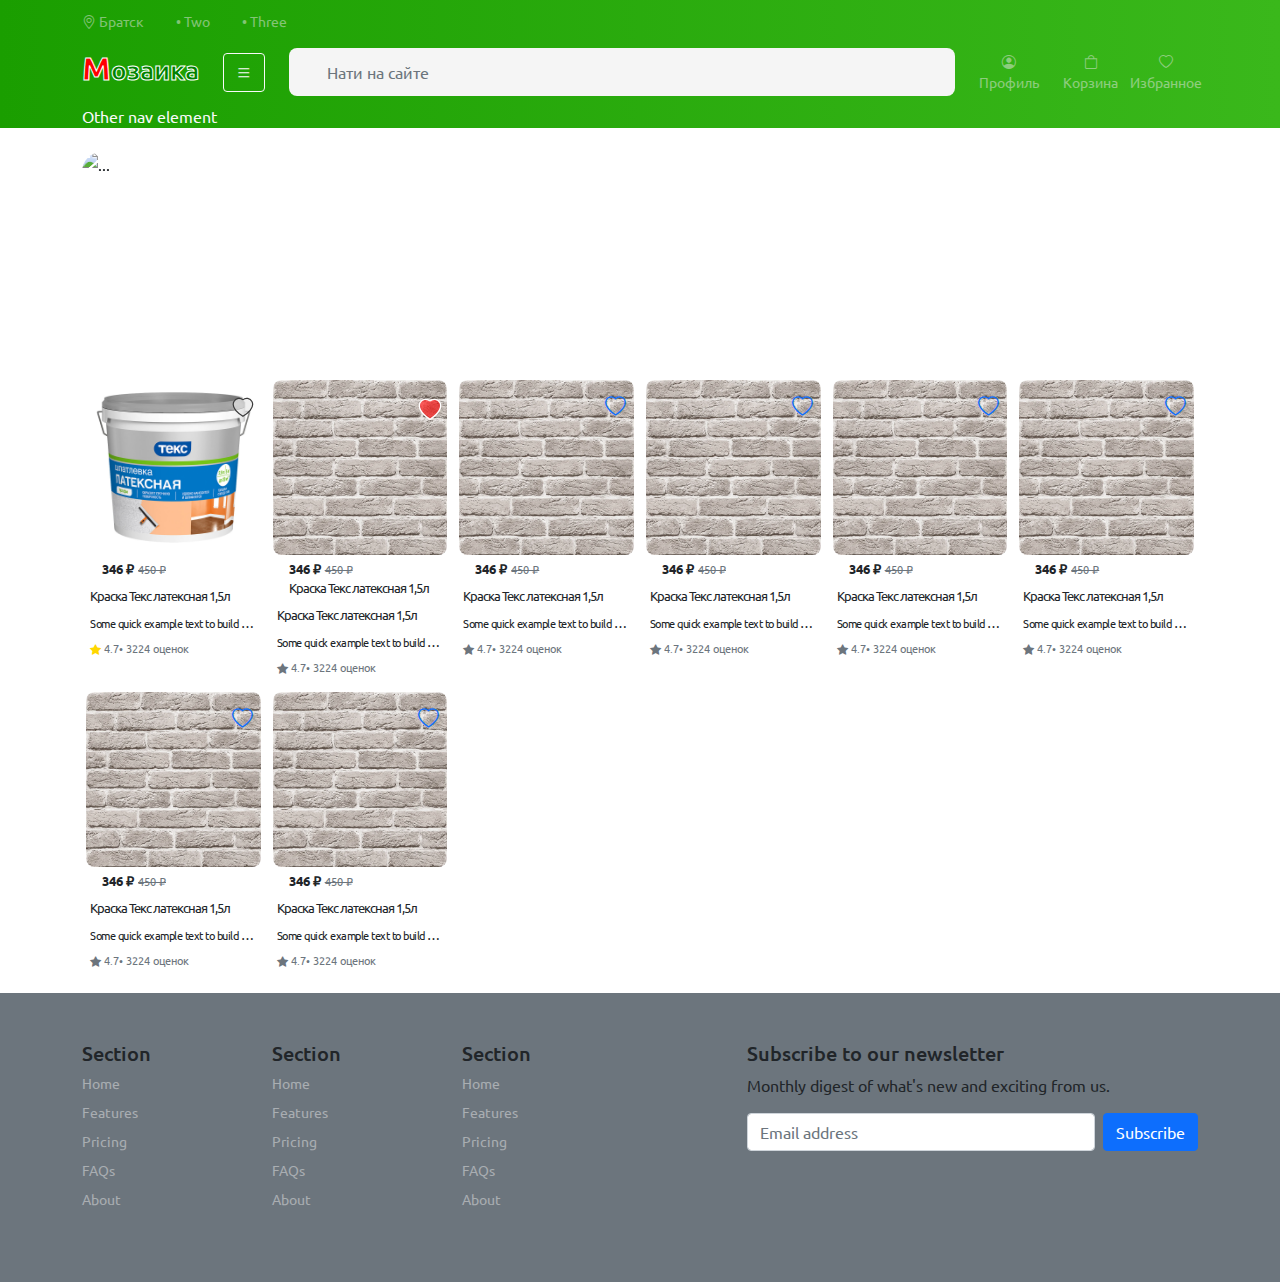
==== commit 1dc3e837: "Edit index" ====
--- a/index.html
+++ b/index.html
@@ -95,7 +95,7 @@
       </div>
 
       <!--Carousel-->
-      <div class="container-fluid py-2">
+      <div class="container-fluid p-1">
           <div id="carouselExampleControls" class="carousel slide" data-bs-ride="carousel">
               <div class="carousel-inner">
                 <div class="carousel-item active">
@@ -117,13 +117,15 @@
       </div>
 
       <!--Goods-->
-      <div class="container-fluid mb-5">
-          <div class="row px-1 g-1">
+      <div class="container-fluid p-1 mb-5">
+          <div class="row g-1">
             <div class="col-6">
               <div class="card">
                 <div class="overlay">
                   <a href="#" class="product-like-container">
-                    <b><i class="bi bi-heart"></i></b>
+                    <svg xmlns="http://www.w3.org/2000/svg" width="24" height="24" fill="none" class="bi bi-heart-fill" viewBox="-1 -1 18 18">
+                      <path class="bold-icon" fill-rule="evenodd" d="M8 1.314C12.438-3.248 23.534 4.735 8 15-7.534 4.736 3.562-3.248 8 1.314"/>
+                    </svg>
                   </a>
                 </div>
                 <div class="row">
@@ -146,7 +148,7 @@
                 </div>
                 <div class="row p-1">
                   <div class="col-12">
-                    <div class="text-truncate product-description"><small>Some quick example text to build on the card title and make up the bulk of the card's content.</small></div>
+                    <div class="text-secondary product-description">Some quick example text to build on the card title and make up the bulk of the card's content.</div>
                   </div>
                 </div>
                 <div class="d-flex text-secondary justify-content-start p-1">
@@ -182,12 +184,12 @@
                   </div>
                   <div class="d-flex p-1">
                     <div class="col-12">
-                      <h6 class="card-title text-truncate product-name">Краска Текс латексная 1,5л</h6>
+                      <div class="text-truncate product-name">Краска Текс латексная 1,5л</div>
                     </div>
                   </div>
                   <div class="d-flex p-1">
                     <div class="col-12">
-                      <div class="text-truncate text-secondary product-description"><small>Some quick example text to build on the card title and make up the bulk of the card's content.</small></div>
+                      <div class="text-secondary product-description"><small>Some quick example text to build on the card title and make up the bulk of the card's content.</small></div>
                     </div>
                   </div>
                   <div class="d-flex text-secondary justify-content-start p-1">
@@ -223,12 +225,12 @@
                 </div>
                 <div class="row">
                   <div class="col-12">
-                    <h6 class="card-title text-truncate product-name">Краска Текс латексная 1,5л</h6>
+                    <h6 class="card-title product-name">Краска Текс латексная 1,5л</h6>
                   </div>
                 </div>
                 <div class="row">
                   <div class="col-12">
-                    <div class="text-truncate text-secondary product-description"><small>Some quick example text to build on the card title and make up the bulk of the card's content.</small></div>
+                    <div class="text-secondary product-description"><small>Some quick example text to build on the card title and make up the bulk of the card's content.</small></div>
                   </div>
                 </div>
                 <div class="d-flex text-secondary justify-content-start">
@@ -321,7 +323,6 @@
             </div>
           </div>
       </div>
-
       <!--Bottom nav fixed-->
       <div class="container-fluid pt-5">
         <div class="container fixed-bottom bg-light border">
@@ -348,8 +349,7 @@
           </div>
         </div>
       </div>
-      <!--End bottom navbar-->
-      
+      <!--End bottom navbar-->   
       <!--End Telephone-->
     </div>
 
--- a/static/css/style.css
+++ b/static/css/style.css
@@ -18,6 +18,11 @@
 
 .product-description {
     letter-spacing: -0.5px;
+    display: -webkit-box;
+    -webkit-line-clamp: 2;
+    -webkit-box-orient: vertical;
+    overflow: hidden;
+    text-overflow: ellipsis;
 }
 
 .product-image {
@@ -54,6 +59,7 @@
     position: absolute;
     left: 82%;
     top: 5%;
+    font-size: 1.3rem;
 }
 
 .product-like-container-active {
@@ -77,7 +83,7 @@
 
 .product-like-container:hover {
     color: red;
-    font-size: 32px;
+    font-size: 1.3rem;
 }
 
 .product-like a {
@@ -184,6 +190,23 @@
 
 .carousel {
     transition: transform .5s ease;
+}
+
+.carousel-item-zoomed {
+    background-position: 50% 50%;
+    position: relative;
+    overflow: hidden;
+    cursor: zoom-in;
+}
+
+.carousel-item-zoomed img {
+    transition: opacity .5s;
+    display: block;
+    width: 100%;
+}
+
+.carousel-item-zoomed img:hover {
+    opacity: 0;
 }
 
 .menu1 {
@@ -288,6 +311,40 @@
     transform: scale(0.9);
 }
 
+.bold-icon:link {
+    stroke: rgb(58, 58, 58);
+    stroke-width: 1px;
+    stroke-linejoin: "round";
+    paint-order: fill;
+    fill: rgba(231, 231, 231, 0.623);
+    transform: scale(0.9);
+}
+
+.bold-icon:active {
+    stroke: rgb(58, 58, 58);
+    stroke-width: 1px;
+    stroke-linejoin: "round";
+    paint-order: fill;
+    fill: rgba(231, 231, 231, 0.623);
+    transform: scale(0.9);
+}
+
+.bold-icon:visited {
+    stroke: rgb(58, 58, 58);
+    stroke-width: 1px;
+    stroke-linejoin: "round";
+    paint-order: fill;
+    fill: rgba(231, 231, 231, 0.623);
+    transform: scale(0.9);
+}
+
+.bold-icon:hover {
+    stroke: rgb(255, 255, 255);
+    stroke-width: 1px;
+    stroke-linejoin: "round";
+    fill: rgba(255, 0, 0, 0.623);
+}
+
 .bold-icon-active {
     fill: rgba(255, 0, 0, 0.623);
     stroke: white;
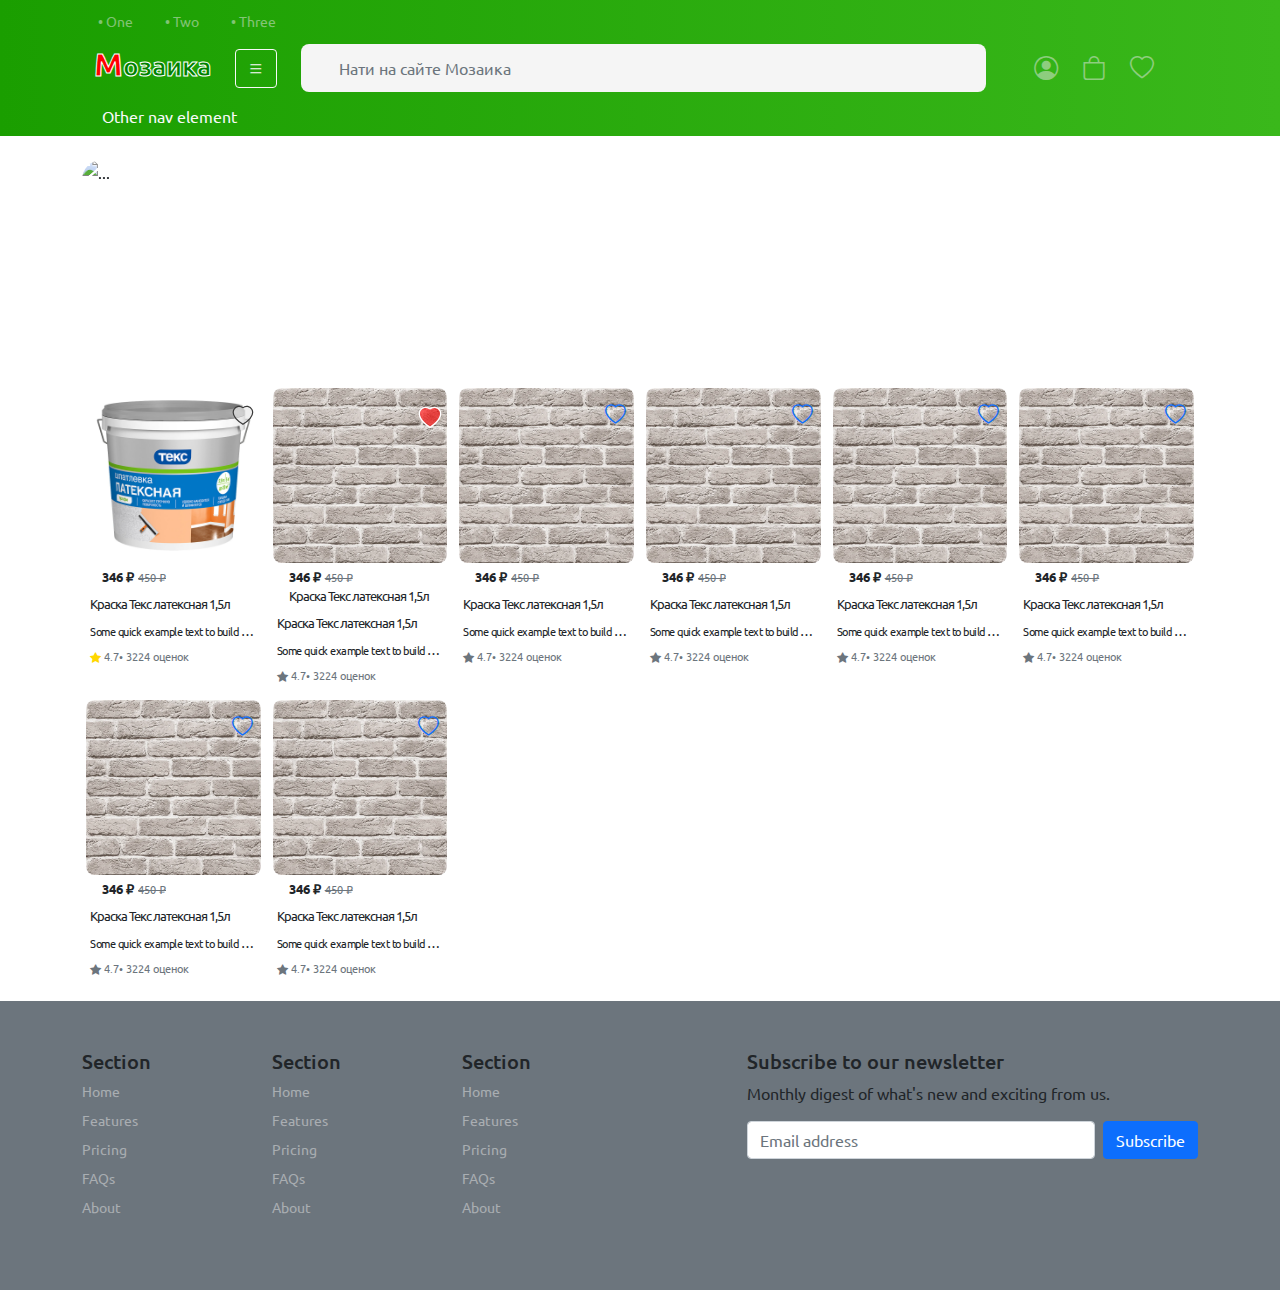
==== commit 439b8a11: "edit cabinet ++" ====
--- a/index.html
+++ b/index.html
@@ -359,10 +359,10 @@
       <ul class="nav flex-column bg-dark menu-background">
         <div class="container-xl">
           <!--Top line of links-->
-          <li class="nav-item">
+          <li class="nav-item d-none d-lg-block">
             <ul class="nav">
-              <li class="nav-link menu1 ps-0">
-                <a href="#"><i class="bi bi-geo-alt"></i> Братск</a>
+              <li class="nav-link menu1">
+                <a href="#">&#8226; One</a>
               </li>
               <li class="nav-link menu1">
                 <a href="#">&#8226; Two</a>
@@ -374,16 +374,16 @@
           </li>
           <!--Middle navbar-->
           <li class="nav-item">
-            <div class="container-fluid py-2 px-0">
+            <div class="container-fluid py-1">
               <div class="row pe-2 align-items-center">
                 <!--Logo-->
-                <div class="col-md-auto logo">
+                <div class="col-md-auto logo d-none d-lg-block">
                   <a href="#">
                     <h2><span class="logoM">М</span><span class="logo-end">озаика</span></h2>
                   </a>
                 </div>
                 <!--Off canvas button-->
-                <div class="col-md-auto">
+                <div class="col-md-auto text-light d-none d-lg-block">
                   <button class="btn btn-outline-light" type="button" data-bs-toggle="offcanvas" data-bs-target="#offcanvasExample" aria-controls="offcanvasExample">
                     <i class="bi bi-list"></i>
                   </button>
@@ -396,56 +396,37 @@
                             <i class="bi bi-search"></i>
                         </span>
                       -->
-                        <input type="text" name="query" class="form-control rounded-9" placeholder="Нати на сайте" value="">
+                        <input type="text" name="query" class="form-control rounded-9" placeholder="Нати на сайте Мозаика" value="">
                     </div>
                   </form>
                 </div>
-                <div class="col-auto">
-                    <div class="row menu1 px-0 end-position">
+                <div class="col-md-auto d-none d-lg-block">
+                  <div class="container">
+                    <div class="row menu1">
                       <div class="col">
-                        <a href="#" class="" data-bs-toggle="tooltip" data-bs-title="Cabinet">
-                          <div class="row text-center">
-                            <i class="bi bi-person-circle"></i>
-                          </div>
-                          <div class="row text-center">
-                            <span>Профиль</span>
-                          </div>
-                        </a>
+                        <a href="#" data-bs-toggle="tooltip" data-bs-title="Cabinet"><i class="bi bi-person-circle" style="font-size: 1.5rem;"></i></a>
                       </div>
                       <div class="col">
-                        <a href="#" data-bs-toggle="tooltip" data-bs-title="Your cart">
-                          <div class="row text-center">
-                            <i class="bi bi-bag"></i>
-                          </div>
-                          <div class="row text-center">
-                            <span>Корзина</span>
-                          </div>
-                        </a>
+                        <a href="#" data-bs-toggle="tooltip" data-bs-title="Your cart"><i class="bi bi-bag" style="font-size: 1.5rem;"></i></a>
                       </div>
                       <div class="col">
-                        <a href="#" data-bs-toggle="tooltip" data-bs-title="Your likes">
-                          <div class="row text-center">
-                            <i class="bi bi-heart"></i>
-                          </div>
-                          <div class="row text-center">
-                            Избранное
-                          </div>
-                        </a>
+                        <a href="#" data-bs-toggle="tooltip" data-bs-title="Your likes"><i class="bi bi-heart" style="font-size: 1.5rem;"></i></a>
                       </div>
                     </div>
+                  </div>
                 </div>
               </div>
             </div>
           </li>
           <!--Bottom nav element-->
-          <li class="nav-item">
-            <div class="container-fluid text-light px-0">
-              <div class="">
+          <li class="nav-item d-none d-lg-block">
+            <div class="container-fluid text-light">
+              <div class="p-2">
                 Other nav element
               </div>
             </div>
           </li>
-          </div>
+        </div>
       </ul>
       <!--Carousel-->
       <div class="container-xl py-4">
--- a/static/css/style.css
+++ b/static/css/style.css
@@ -289,17 +289,37 @@
     box-shadow: 0 2px 16px 5px rgba(0, 0, 0, 0.08);
 }
 
+.widget a:link {
+    color: green;
+    text-decoration: none;
+}
+
+.widget a:hover {
+    color: red;
+}
+
 .circle {
-    width: 100px;
-    height: 100px;
-    -webkit-border-radius: 50px;
-    -moz-border-radius: 50px;
-    border-radius: 50px;
+    width: 8vw;
+    height: 8vw;
+    -webkit-border-radius: 8vw;
+    -moz-border-radius: 8vw;
+    border-radius: 8vw;
     border: 5px solid;
-    color: #fdeef9;
+    color: rgba(54, 131, 10, 0.3);
     text-align: center;
     display: table-cell;
     vertical-align: middle;
+}
+
+.icon-at-circle {
+    font-size: 4vw;
+    color: green;
+}
+
+.text-at-circle {
+    font-size: 3vw;
+    color: green;
+    font-weight: 700;
 }
 
 .bold-icon {
@@ -392,4 +412,32 @@
 .datetime {
     font-size: 0.6rem;
     color: #999999;
+}
+
+.cabinet-top-menu {
+    font-size: 0.8rem;
+}
+
+.cabinet-top-menu a {
+    color: green;
+}
+
+.cabinet-top-menu a:link {
+    color: green;
+}
+
+.cabinet-top-menu a:visited {
+    color: green;
+}
+
+.cabinet-top-menu a:hover {
+    color: red;
+}
+
+.cabinet-avatar img {
+    object-fit: cover;
+    max-width: 100%;
+    border-radius: 50%;
+    overflow: hidden;
+    object-position: center;
 }